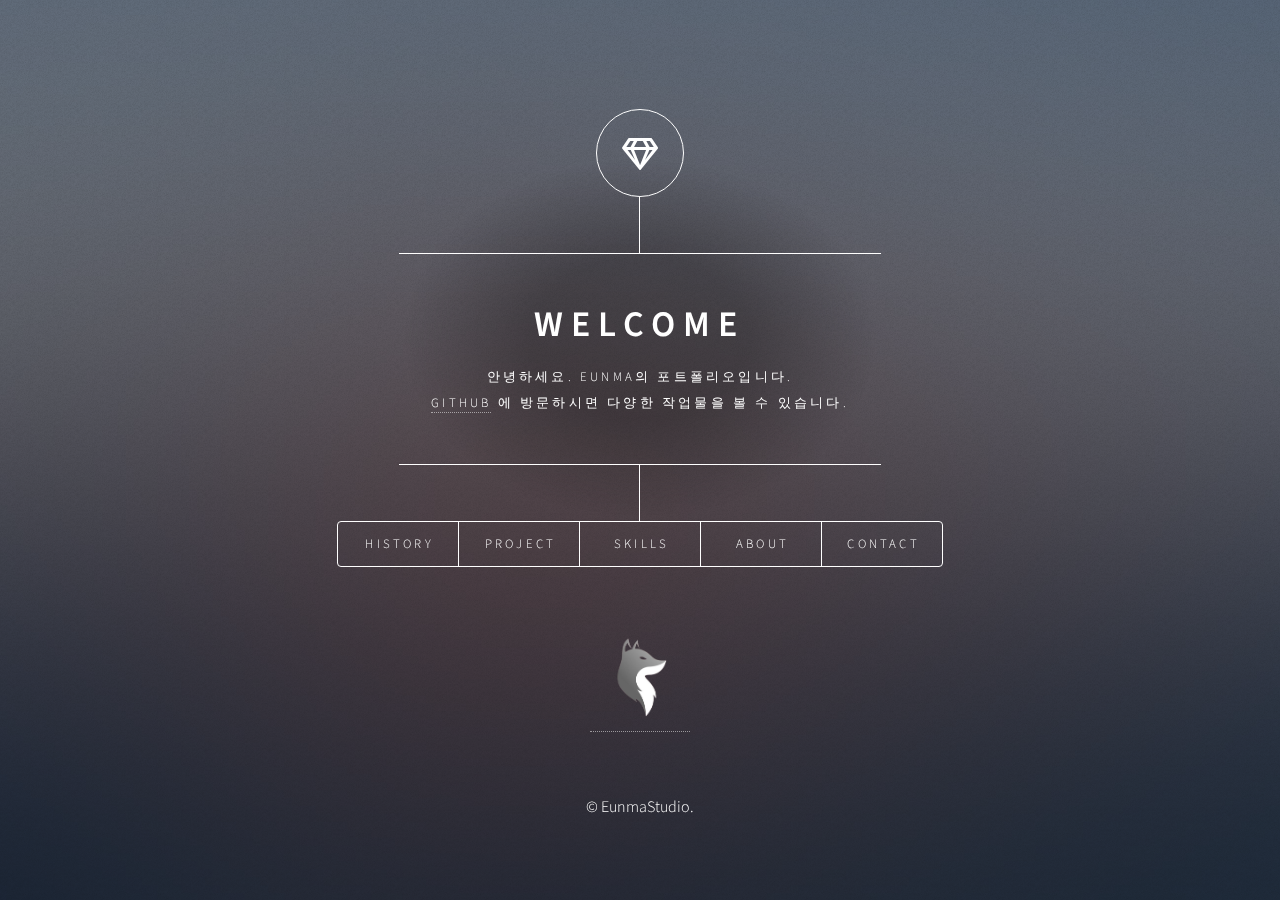
==== index.html @ f9c133e3 "Update index.html" ====
<!DOCTYPE HTML>
<html>
	<head>
		<meta name="google-site-verification" content="FZ9-QkzbmZt3BZMk9HkFp-XhpZhcn-i4MA97y5JlG3U" />
		<meta property="og:image" content="https://github.com/Oh-JunTaek/2ndWeb/blob/main/images/Logo_EunmaStudio.png" />
		<title>Eunma Studio</title>
		<meta charset="utf-8" />
		<meta name="viewport" content="width=device-width, initial-scale=1, user-scalable=no" />
		<link rel="stylesheet" href="assets/css/main.css" />
		<link rel="stylesheet" href="assets/css/chatbot.css" />
		<noscript><link rel="stylesheet" href="assets/css/noscript.css" /></noscript>
	</head>

	<body class="is-preload">

		<!-- Wrapper -->
			<div id="wrapper">

				<!-- Header -->
					<header id="header">
						<div class="logo">
							<span class="icon fa-gem"></span>
						</div>
						<div class="content">
							<div class="inner">
								<h1>welcome</h1>
								<p>안녕하세요. Eunma의 포트폴리오입니다.<br />
									 <a href="https://github.com/Oh-JunTaek">github</a> 에 방문하시면 다양한 작업물을 볼 수 있습니다.<br />
								</p>
							</div>
						</div>
						<nav>
							<ul>
								<li><a href="#Certificates">History</a></li>							
								<li><a href="#projects">Project</a></li>
       							<li><a href="#skills">Skills</a></li>
								<li><a href="#about">About</a></li>
								<li><a href="#contact">Contact</a></li>
								<!--<li><a href="#elements">Elements</a></li>-->
							</ul>
						</nav>
					</header>

				<!-- Main -->
					<div id="main">

						
						<!-- Certificates -->
						<article id="Certificates">
							<h2 class="major">History</h2>
						<!-- 교육 목록 -->
						<div class="education-list">
							<!-- 교육01 -->
							<div class="education-section">
								<button class="accordion">인공지능 모델링 기초 (2024.06 ~ 2024.07)</button>
								<div class="panel">
								<span class="image main"><img src="images/pic01.jpg" alt="인공지능 모델링 기초 교육 이미지" /></span>
								<p><strong>소개문장:</strong> 인공지능에 관심을 가지고 공부를 시작하면서 들었던 첫 번째 강좌로, 인공지능 모델링에 대한 기초 지식을 배울 수 있었습니다.</p>
								<p><strong>배운 내용:</strong></p>
								<ul>
									<li>데이터란 무엇인가?</li>
									<li>평가지표의 이해</li>
									<li>정형 데이터의 분류 및 전처리</li>
									<li>머신러닝 기초</li>
									<li>피쳐 엔지니어링</li>
									<li>하이퍼파라미터 튜닝</li>
									<li>캐글 데이터를 활용한 분석</li>
									<li>이미지 분류 모델 실습</li>
								</ul>
								<p><strong>추가 정보:</strong> <a href="https://www.boostcourse.org/boostclass-aibasic-01-202401">네이버커넥트재단</a></p>
							</div>

							<hr style="border: 1px solid #ccc; margin: 30px 0;" /> <!-- 구분선 -->

							<!-- 교육02 -->
							<div class="education-section">
								<button class="accordion">네이버커넥트재단 - Let's AI (2024.07 ~ 2024.08)</button>
								<div class="panel">
								<span class="image main"><img src="images/pic011.jpg" alt="데이터 사이언스와 딥러닝 교육 이미지" /></span>
								<p><strong>소개문장:</strong> 데이터 사이언스와 딥러닝의 기초와 활용을 학습한 과정으로, 이론과 실습을 통해 다양한 분석 기법을 배웠습니다.</p>
								<p><strong>배운 내용:</strong></p>
								<ul>
									<li>데이터 사이언스의 발전</li>
									<li>Numpy, pandas 기초</li>
									<li>데이터 시각화</li>
									<li>딥러닝의 이해</li>
									<li>딥러닝 비즈니스 활용</li>
								</ul>
								<p><strong>추가 정보:</strong> <a href="https://www.boostcourse.org/study-ai001-2024">네이버커넥트재단</a></p>
							</div>

							<hr style="border: 1px solid #ccc; margin: 30px 0;" /> <!-- 구분선 -->

							<!-- 교육03 -->
							<div class="education-section">
								<button class="accordion">Data Science 2024 코칭스터디 (2024.07~ 2024.08)</button>
								<div class="panel">
								<span class="image main"><img src="images/pic015.png" alt="Data Science 2024 교육 이미지" /></span>
								<p><strong>소개문장:</strong> 데이터 분석 기초부터 머신러닝까지의 과정을 학습하며 팀 프로젝트를 통해 실습을 진행한 코칭스터디 프로그램입니다.</p>
								<p><strong>배운 내용:</strong></p>
								<ul>
									<li>데이터 분석 기초</li>
									<li>데이터 시각화 기법</li>
									<li>머신러닝</li>
									<li>팀 프로젝트 실습</li>
								</ul>
								<p><strong>추가 정보:</strong> <a href="https://www.boostcourse.org/data-science-2024">Data Science 2024 코칭스터디 세부 정보</a></p>
							</div>

							<hr style="border: 1px solid #ccc; margin: 30px 0;" /> <!-- 구분선 -->


							<!-- 교육04 -->
							<div class="education-section">
								<button class="accordion">카카오테크 부트캠프 (2024.06 ~ 2024.12)</button>
								<div class="panel">
								<!--<span class="image main"><img src="images/pic013.png" alt="카카오테크 부트캠프 인공지능 과정 이미지" /></span>-->
								<p><strong>소개문장:</strong> 카카오테크 부트캠프의 인공지능 과정을 통해 다양한 AI 기술을 학습하고 있으며, 현재 진행 중입니다.</p>
								<p><strong>배운 내용:</strong></p>
								<ul>
									<li>데이터 활용 및 구현</li>
									<li>파이썬 프로그래밍</li>
									<li>생성형 AI활용</li>
									<li>팀 프로젝트 실습</li>
								</ul>
								<p><strong>추가 정보:</strong> <a href="https://ktb.goorm.io/ai">카카오테크 부트캠프</a></p>
							</div>

						</article>

						  


						<!-- Projects -->
						<article id="projects">
							<h2 class="major">Projects</h2>

							<!-- 프로젝트 1: MiniBaseball -->
							<div class="project-section">
								<h3 style="font-size: 1.75em;">
									<a href="https://github.com/Oh-JunTaek/MiniBaseball" target="_blank">
										MiniBaseball 프로젝트
									</a>
								</h3>
								<a href="https://play.google.com/store/apps/details?id=com.eubaseball.minibaseball" target="_blank">
									<span class="image main"><img src="images/pic02.jpg" alt="MiniBaseball 프로젝트 이미지" /></span>
								</a>
								<p>Android Studio 기반의 숫자야구 게임 앱 프로젝트로, KOTLIN 언어로 개발부터 출시까지 진행한 싱글 프로젝트입니다. 독학으로 개발을 완료하고 Google PlayStore에 성공적으로 출시하였습니다.</p>
							
								<p><strong>프로젝트 기간:</strong> 2023년 10월 1일 ~ 2023년 11월</p>
								<p><strong>프로젝트 목표:</strong> KOTLIN을 사용하여 Android Studio 기반으로 숫자야구 게임 앱을 개발하고 PlayStore에 출시.</p>
								<p><strong>사용 기술:</strong> KOTLIN, Android Studio, 프롬프트 엔지니어링.</p>
								<p><strong>핵심 기능:</strong> 게임 로직 구현, Android 앱 인터페이스 설계 및 최적화, PlayStore 배포.</p>
								<p><strong>역할:</strong> 전체 프로젝트 설계 및 개발, 앱 로직 구현, PlayStore 출시.</p>
								<p><strong>성과:</strong> 첫 번째 독학 프로젝트로 앱을 성공적으로 출시하며, 게임 로직 최적화 및 사용자 경험을 개선하는 과정에서 많은 기술적 성장을 이룸.</p>
								<p><strong>향후 계획:</strong> 앱 기능 확장 및 UI/UX 개선, 사용자 피드백을 반영한 추가 업데이트 계획.</p>
								<p><strong>개발 과정:</strong> 처음으로 product까지 진행된 프로젝트지만 개발 들어갈 당시 컴퓨터언어에 대한 지식이 전무한 상태여서 능동적인 코드 작성은 어려웠지만 프롬프트 엔지니어링을 통해 원하는 기능의 코드를 만들 수 있었고 그 과정에서 오류가 발생하면 어디서부터 잘못되었는지 찾기 어려웠습니다. 하지만 성공할 때 까지 유튜브 검색, 공식 문서 검색, 인터넷 강좌등을 찾으며 반복해서 진행한 결과 내가 서비스하려는 앱의 구조가 보이고, 어떤 상황에서는 어떤 작업을 해 주어야 하는지, 왜 이 오류가 발생하는지 알아낼 수 있는 통찰력이 생겼습니다. </p>
							</div>

							<hr style="border: 1px solid #ccc; margin: 30px 0;" /> <!-- 프로젝트 구분선 -->


							<!-- 프로젝트 2: LangChain 기반 RAG 활용 챗봇 -->
							<div class="project-section">
								<h3 style="font-size: 1.75em;">
									<a href="https://github.com/kakaotech-bootcamp-11" target="_blank">
										LangChain 기반 RAG 활용 챗봇
									</a>
								</h3>
								<a href="https://ktb-chatbot.shop/" target="_blank">
									<span class="image main"><img src="images/pikkaboo.png" alt="pikkaboo 프로젝트 이미지" /></span>
								</a>
								<p>LangChain과 RAG 시스템을 활용한 AI 기반의 자연어 처리 챗봇 프로젝트입니다. 이 챗봇은 사용자 질문에 대한 실시간 답변을 제공하며, 텍스트 벡터화를 사용해 데이터 검색 기능을 포함하고 있습니다.</p>
								
								<p><strong>프로젝트 기간:</strong> 2024년 7월 ~ 2024년 9월, 버전 업데이트 진행중</p>
								<p><strong>프로젝트 목표:</strong> LangChain과 RAG 시스템을 사용해 사용자에게 카카오 부트캠프에 대한 정보를 실시간 답변을 제공하는 챗봇을 구현.</p>
								<p><strong>사용 기술:</strong> Python, LangChain, FastAPI, FAISS, OpenAI.</p>
								<p><strong>핵심 기능:</strong> 실시간 질문 응답, 텍스트 벡터화를 통한 데이터 검색, 자연어 처리 기반 챗봇.</p>
								<p><strong>역할:</strong> 데이터 수집 및 정제, LLM 활용 로직 설계, 텍스트 벡터화 시스템 설계, 데이터 검색 알고리즘 구현.</p>
								<p><strong>성과:</strong> 챗봇을 통해 사용자 질의와 답변을 분석하여 RAG의 성능을 높이기 위한 데이터 정제 및 검색 기법 증강을 달성함. 벡터 DB 관리 기술을 활용해 검색 속도를 최적화함.</p>
								<p><strong>향후 계획:</strong> 추가적인 기능 확장, 사용자 경험 개선 등을 통해 2기 부트캠프 사용자들 대상 상용화 목표.</p>
								<p><strong>개발 과정:</strong> 인공지능관련된 첫 프로젝트여서 어떤 기술이 우리의 서비스에 최적화 된 기능인지 찾지 못했지만 자료조사를 통해 파인튜닝이 아니더라도 RAG를 통한 서비스가 오히려 파인튜닝보다 더 정확하고 신속한 서비스제공이 가능함을 알게되었습니다. 이후에는 RAG의 성능을 조금이라도 더 끌어 올리기 위해서 임베딩 기술, 청크를 나누는 방법, 데이터의 정제 등 여러가지 기법들을 찾고 테스트하며 조합하여 최적의 결과를 찾기 위해 계속 관련자료와 논문을 찾고 있습니다. 그 결과 100%의 정확성은 아니지만 유의미한 정확도 상승률을 보았고 현재는 더 좋은 성공률을 위해 버전업데이트를 진행중입니다. </p>
							</div>

							<hr style="border: 1px solid #ccc; margin: 30px 0;" /> <!-- 프로젝트 구분선 -->

							<!-- 프로젝트 3: Gitfolio -->
							<div class="project-section">
								<h3 style="font-size: 1.75em;">
									<a href="https://github.com/KTB-Sixmen" target="_blank">
										Gitfolio 프로젝트
									</a>
								</h3>
								<a href="https://github.com/KTB-Sixmen" target="_blank">
									<span class="image main"><img src="images/gitfolio.png" alt="GitPortfolio 프로젝트 이미지" /></span>
								</a>
								<p>GitHub 레포지토리 내용을 기반으로 이력서를 자동으로 생성해주는 프로젝트입니다. 이 프로젝트는 개발자들의 GitHub 활동 내역을 분석하고, 이력서에 필요한 정보를 추출하여 템플릿에 맞춰 이력서를 자동으로 작성하는 시스템을 목표로 했습니다.</p>

								<p><strong>프로젝트 기간:</strong> 2024년 10월 ~ 진행 중</p>
								<p><strong>프로젝트 목표:</strong> GitHub 레포 내용을 분석하여 개발자들의 프로젝트 경험을 자동으로 이력서에 반영하는 시스템 구현.</p>
								<p><strong>사용 기술:</strong> Python, LangChain, MongoDB, GitHub API.</p>
								<p><strong>핵심 기능:</strong> GitHub API를 활용한 데이터 수집, 프로젝트 정보를 기반으로 자동 이력서 생성, PDF 및 Markdown 이력서 출력.</p>
								<p><strong>역할:</strong> 데이터 수집 및 정제, 텍스트 분석 알고리즘 설계, 이력서 생성 로직, RAG를 통한 문서 읽기, 랭체인을 통한 유연한 LLM모델 사용 및 용도에 따른 프롬프트 로직 구현.</p>
								<p><strong>성과:</strong> GitHub 활동 내역을 기반으로 자동으로 이력서를 생성함으로써 개발자들이 이력서를 보다 쉽게 관리할 수 있는 시스템을 구축. PDF 및 Markdown 형식으로 이력서를 자동 생성하는 기능을 구현함.</p>
								<p><strong>향후 계획:</strong> 추가적인 템플릿 확장, 다양한 포맷의 이력서 제공, 사용자 맞춤형 이력서 추천 기능 개발 계획.</p>
								<p><strong>개발 과정:</strong> LLM의 성능에 따른 결과물의 퀄리티를 확인하기 위해 다양한 모델을 사용해 검증단계를 거침. 한국어에 약한 모델은 영어로 결과물을 출력하는 방향도 검토. 정확도를 높이기 위한 파인튜닝 및 RAG 기법을 공부중입니다. </p>
							</div>

							<hr style="border: 1px solid #ccc; margin: 30px 0;" /> <!-- 프로젝트 구분선 -->

						</article>



						<!-- Skills -->
							<article id="skills">
								<h2 class="major">Skills</h2>

								<!-- 기술 아이콘 나열 -->
								<div class="skills-icons" style="display: flex; flex-wrap: wrap; justify-content: center; gap: 10px; margin-top: 20px;">
									<div>
										<img src="images/python.jpg" alt="Python" style="width: 50px; height: 50px;" />
									</div>
									<div>
										<img src="images/Kotlin.png" alt="Kotlin" style="width: 50px; height: 50px;" />
									</div>
									<div>
										<img src="images/langchain.png" alt="LangChain" style="width: 50px; height: 50px;" />
									</div>
									<div>
										<img src="images/flask.png" alt="flask" style="width: 50px; height: 50px;" />
									</div>
									<div>
										<img src="images/androidstudio.png" alt="Android Studio" style="width: 50px; height: 50px;" />
									</div>
									<div>
										<img src="images/mongoDB.png" alt="mongoDB" style="width: 50px; height: 50px;" />
									</div>
									<div>
										<img src="images/notion.png" alt="notion" style="width: 50px; height: 50px;" />
									</div>
									<div>
										<img src="images/github.png" alt="github" style="width: 50px; height: 50px;" />
									</div>
									<div>
										<img src="images/ollama.png" alt="ollama" style="width: 50px; height: 50px;" />
									</div>
								</div>

								<!-- 구분선 추가 -->
								<hr style="border: 1px solid #ccc; margin: 20px 0;" />

								
								<!-- Python Section -->
								<div class="skill-section">
									<h3><img src="images/python.jpg" alt="Python" style="width: 50px; height: 50px;"/> Python</h3>
									<p>Python은 데이터 분석, 웹 개발, 인공지능 및 다양한 스크립팅에 유용한 프로그래밍 언어입니다. Flask와 같은 프레임워크를 활용하여 웹 애플리케이션을 개발하고, TensorFlow, LangChain을 통해 AI 모델을 구축한 경험이 있습니다. 아직 숙련도는 조금 미숙하여 네이버 부스트코스를 통해 보충하고 있습니다.</p>
								</div>
								
								<!-- Kotlin Section -->
								<div class="skill-section">
									<h3><img src="images/Kotlin.png" alt="Kotlin" style="width: 100px; height: 50px;"/> Kotlin</h3>
									<p>Kotlin은 Android 앱 개발에 주로 사용되는 프로그래밍 언어로, Android Studio를 활용하여 여러 프로젝트를 진행한 경험이 있습니다. 특히, 우아한 테크코스 프리코스에 참여하면서 안드로이드 프로젝트를 통해 효율적인 앱 설계와 개발을 경험했습니다. 아직 숙련도는 조금 미숙하여 네이버 부스트코스를 통해 보충하고 있습니다.
									</p>
									<p>저의 Kotlin 활용 프로젝트를 <a href="https://github.com/kakaotech-bootcamp-11" target="_blank">GitHub에서 확인</a>하실 수 있습니다.</p>
								</div>

								<!-- LangChain Section -->
								<div class="skill-section">
									<h3><img src="images/langchain.png" alt="LangChain" style="width: 200px; height: 50px;"/> LangChain</h3>
									<p>LangChain은 자연어 처리 및 AI 기반의 챗봇 개발에 사용되는 강력한 라이브러리입니다. LLaMA와 같은 모델과 연동하여 RAG 시스템을 구축하고, 텍스트 벡터화 및 데이터 검색 기능을 구현하는 데 사용하였습니다. 
									</p>
									<p>저의 LangChain이 활용된 팀 프로젝트를 <a href="https://github.com/kakaotech-bootcamp-11" target="_blank">GitHub에서 확인</a>하실 수 있습니다.</p>
								</div>

								<!-- SQL Section -->
								<div class="skill-section">
									<h3><img src="images/SQLD.jpg" alt="SQL" style="width: 200px; height: 50px;"/> SQL</h3>
									<p>SQL은 데이터베이스 관리 및 쿼리 작성에 필요한 언어입니다. 각종 프로젝트를 진행하면서 데이터 관리에 대한 필요성을 느껴 SQLD 자격증을 취득하였습니다. 
									<a href="images/SQLD01.jpg" target="_blank">SQLD 자격증 보기 (JPG)</a>
									</p>
								</div>
								
								<!-- Android Studio Section -->
								<div class="skill-section">
									<h3><img src="images/androidstudio.png" alt="Android Studio" style="width: 200px; height: 50px;"/> Android Studio</h3>
									<p>Android Studio를 이용해 다양한 사이드 프로젝트 앱을 개발하고 있습니다. 취미로 안드로이드 앱을 만들며, 주기적으로 새로운 아이디어를 앱으로 구현하고 있습니다.</p>
									<p>싱글 프로젝트로 숫자야구 게임을 개발하여 Google Play Store에 출시했습니다. 인기있거나 복잡한 기술이 들어간 프로젝트는 아니지만 개발지식이 전무한 상태에서 혼자의 힘으로 앱을 만들어 보고 싶다는 목표를 이루기 위해 처음으로 시작부터 출시까지 성공한 의미있는 프로젝트 입니다. 아래 링크를 통해 확인할 수 있습니다:</p>
									<p><a href="https://play.google.com/store/apps/details?id=com.eubaseball.minibaseball&pli=1" target="_blank">앱 출시 링크 (Mini Baseball)</a></p>
								</div>

								<!-- CICD Section -->
								<div class="skill-section">
									<h3><img src="images/cicd.png" alt="CI/CD" style="width: 200px; height: 50px;"/> CI/CD</h3>
									<p>CI/CD에 관심을 가지고 있으며,각종 프로젝트나 개발생활에서 활용할 수 있는 자동화는 최대한 구축하려고 노력합니다. 기술 블로그에 작성한 내용을 자동으로 GitHub 레포지토리에 반영하고, GitHub에 푸시된 내용을 기반으로 웹페이지를 자동 배포하는 프로젝트를 진행한 경험이 있습니다.
									</p>
									<p>팀 프로젝트를 진행하면서 전문적인 cicd툴에 대해서 접하게 되었고 개념을 익히는 중입니다.</p>
								</div>
							</article>

						<!-- About -->
							<article id="about">
								<h2 class="major">About me</h2>
								<span class="image main"><img src="images/pic04.jpg" alt="" /></span>
								<p>저는 경북대학교에서 아동학을 전공하며 아이들의 성장을 돕고, 교육 프로그램을 기획하는 일에 큰 보람을 느꼈습니다. 졸업 후 3년 동안 보육교사로 일하면서, 아이들의 교육과 발달을 지원하는 일을 하며 다양한 경험을 쌓았습니다. 하지만 빠르게 변화하는 AI기술의 시대가 왔지만 여전히 아이들을 위한 기술보급은 충분히 이루어지지 않았다고 느껴졌습니다. 인공지능과 같은 기술이 아이들의 성장과 교육에 더 효과적으로 적용될 수 있을 것이라는 생각이 들었고, 직접 개발자가 되어 아이들의 needs를 아이들의 시점으로 바라보는 전문가가 되고자 공부하게 되었습니다.</p>
								<p>특히, 아이들과의 경험을 통해 남들과는 다른 시각에서 문제를 바라보고 창의적인 해결책을 모색할 수 있습니다. 아이들의 시선에서 기술을 적용하는 방식은 더욱 풍부한 아이디어와 넓은 시야를 가능하게 하며, 이는 개발 과정에서 새로운 가치를 창출하는 데 중요한 역할을 합니다.</p>
								<p>또한, 보육교사로서의 경험을 바탕으로 후진 양성에도 기여할 수 있는 역량을 갖추고 있습니다. 이는 기술을 잘 모르는 고객이나 사용자들에게도 맞춤형으로 설명하고, 그들이 쉽게 이해할 수 있도록 교육하는 데 큰 도움이 됩니다. 앞으로도 아이들을 위한 혁신적인 기술과 교육 도구를 개발하고, 더 나아가 세상을 변화시키는 기술적 해결책을 제시하고자 끊임없이 도전할 것입니다.</p>
								<p>개발자로서의 첫걸음을 떼며 인공지능과 데이터 분석에 대한 학습을 시작했고, 네이버커넥트재단과 카카오테크 부트캠프를 통해 인공지능 모델링, 데이터 사이언스, 딥러닝 등의 기술을 배웠습니다. 이러한 지식을 바탕으로 MiniBaseball, LangChain 기반 RAG 챗봇, Gitfolio 프로젝트와 같은 실습 프로젝트를 통해 실질적인 개발 역량을 키우고 있습니다.</p>
								<p>위 과정을 거치면서 저는 사용자경험을 중요하게 생각하여 "조금이라도 더 편리함을 느끼게 할 수는 없을까?"를 끊임없이 고민하며 개발방향성의 목표로 정하고 나아가고 있습니다.</p>
							
								<h3>Eunma's history</h3>
								<ul>
									<li><strong>[2012.03 ~ 2018.02]</strong> 경북대학교 아동학과 졸업</li>
									<p>어린이 교육과 발달에 대한 이해를 바탕으로 아동복지, 교육 및 상담 관련 지식을 쌓음.</p>
							
									<li><strong>[2018.03 ~ 2021.02]</strong> 보육교사 경력</li>
									<p>어린이집에서 3년간 보육교사로 근무하며 다양한 교육 프로그램을 기획하고 운영. 아이들의 성장을 돕고, 부모와의 소통 및 상담을 통해 문제 해결 능력을 키움.</p>

									<li><strong>[2023.10 ~ 2023.11]</strong> MiniBaseball 프로젝트</li>
									<p>Android Studio와 Kotlin을 활용하여 숫자 야구 게임 앱을 개발하고 PlayStore에 출시.</p>
							
									<li><strong>[2024.06.21 ~ 2024.07.29]</strong> 네이버커넥트재단 - 인공지능 모델링 기초</li>
									<p>인공지능 기초부터 모델링까지의 내용을 학습하며, 머신러닝 및 피쳐 엔지니어링을 실습.</p>
							
									<li><strong>[2024.07.29 ~ 2024.08.25]</strong> 네이버커넥트재단 - Let’s AI</li>
									<p>데이터 사이언스 및 딥러닝에 대한 이론과 실습을 통해 Numpy, pandas 등의 데이터 처리 도구를 학습.</p>
							
									<li><strong>[2024.07.29 ~ 2024.08.25]</strong> 네이버커넥트재단 - Data Science 2024 코칭스터디</li>
									<p>데이터 분석 기초부터 팀 프로젝트를 통한 머신러닝 실습까지 진행한 코칭스터디.</p>
							
									<li><strong>[2024.06.27 ~ 진행 중]</strong> 카카오테크 부트캠프 - 인공지능 과정</li>
									<p>인공지능 기술의 활용과 관련된 학습을 진행 중이며, 팀 프로젝트를 통해 생성형 AI를 다룸.</p>
							
									
							</article>

						<!-- Contact -->
							<article id="contact">
								<h2 class="major">Contact</h2>
								<form method="post" action="#">
									<div class="fields">
										<div class="field half">
											<label for="name">Name</label>
											<input type="text" name="name" id="name" />
										</div>
										<div class="field half">
											<label for="email">Email</label>
											<input type="text" name="email" id="email" />
										</div>
										<div class="field">
											<label for="message">Message</label>
											<textarea name="message" id="message" rows="4"></textarea>
										</div>
									</div>
									<ul class="actions">
										<li><input type="submit" value="Send Message" class="primary" /></li>
										<li><input type="reset" value="Reset" /></li>
									</ul>
								</form>
								<ul class="icons">
									<li><a href="mailto:aa39043533@gmail.com" class="icon"><span class="icon">&#9993;</span><span class="label">Email</span></a></li>
									<li><a href="https://www.instagram.com/eunma_5/" class="icon brands fa-instagram"><span class="label">Instagram</span></a></li>
    								<li><a href="https://github.com/Oh-JunTaek" class="icon brands fa-github"><span class="label">GitHub</span></a></li>
									<li><a href="https://eunmastudio.tistory.com/" class="icon brands fa-blogger"><span class="label">Tistory Blog</span></a></li>
									<li><a href="https://www.linkedin.com/in/%EC%A4%80%ED%83%9D-%EC%98%A4-493b86325/" class="icon brands fa-linkedin"><span class="label">LinkedIn</span></a></li>

								</ul>
							</article>

						<!-- Elements -->
							<article id="elements">
								<h2 class="major">Elements</h2>

								<section>
									<h3 class="major">Text</h3>
									<p>This is <b>bold</b> and this is <strong>strong</strong>. This is <i>italic</i> and this is <em>emphasized</em>.
									This is <sup>superscript</sup> text and this is <sub>subscript</sub> text.
									This is <u>underlined</u> and this is code: <code>for (;;) { ... }</code>. Finally, <a href="#">this is a link</a>.</p>
									<hr />
									<h2>Heading Level 2</h2>
									<h3>Heading Level 3</h3>
									<h4>Heading Level 4</h4>
									<h5>Heading Level 5</h5>
									<h6>Heading Level 6</h6>
									<hr />
									<h4>Blockquote</h4>
									<blockquote>Fringilla nisl. Donec accumsan interdum nisi, quis tincidunt felis sagittis eget tempus euismod. Vestibulum ante ipsum primis in faucibus vestibulum. Blandit adipiscing eu felis iaculis volutpat ac adipiscing accumsan faucibus. Vestibulum ante ipsum primis in faucibus lorem ipsum dolor sit amet nullam adipiscing eu felis.</blockquote>
									<h4>Preformatted</h4>
									<pre><code>i = 0;

while (!deck.isInOrder()) {
    print 'Iteration ' + i;
    deck.shuffle();
    i++;
}

print 'It took ' + i + ' iterations to sort the deck.';</code></pre>
								</section>

								<section>
									<h3 class="major">Lists</h3>

									<h4>Unordered</h4>
									<ul>
										<li>Dolor pulvinar etiam.</li>
										<li>Sagittis adipiscing.</li>
										<li>Felis enim feugiat.</li>
									</ul>

									<h4>Alternate</h4>
									<ul class="alt">
										<li>Dolor pulvinar etiam.</li>
										<li>Sagittis adipiscing.</li>
										<li>Felis enim feugiat.</li>
									</ul>

									<h4>Ordered</h4>
									<ol>
										<li>Dolor pulvinar etiam.</li>
										<li>Etiam vel felis viverra.</li>
										<li>Felis enim feugiat.</li>
										<li>Dolor pulvinar etiam.</li>
										<li>Etiam vel felis lorem.</li>
										<li>Felis enim et feugiat.</li>
									</ol>
									<h4>Icons</h4>
									<ul class="icons">
										<li><a href="#" class="icon brands fa-twitter"><span class="label">Twitter</span></a></li>
										<li><a href="#" class="icon brands fa-facebook-f"><span class="label">Facebook</span></a></li>
										<li><a href="#" class="icon brands fa-instagram"><span class="label">Instagram</span></a></li>
										<li><a href="#" class="icon brands fa-github"><span class="label">Github</span></a></li>
									</ul>

									<h4>Actions</h4>
									<ul class="actions">
										<li><a href="#" class="button primary">Default</a></li>
										<li><a href="#" class="button">Default</a></li>
									</ul>
									<ul class="actions stacked">
										<li><a href="#" class="button primary">Default</a></li>
										<li><a href="#" class="button">Default</a></li>
									</ul>
								</section>

								<section>
									<h3 class="major">Table</h3>
									<h4>Default</h4>
									<div class="table-wrapper">
										<table>
											<thead>
												<tr>
													<th>Name</th>
													<th>Description</th>
													<th>Price</th>
												</tr>
											</thead>
											<tbody>
												<tr>
													<td>Item One</td>
													<td>Ante turpis integer aliquet porttitor.</td>
													<td>29.99</td>
												</tr>
												<tr>
													<td>Item Two</td>
													<td>Vis ac commodo adipiscing arcu aliquet.</td>
													<td>19.99</td>
												</tr>
												<tr>
													<td>Item Three</td>
													<td> Morbi faucibus arcu accumsan lorem.</td>
													<td>29.99</td>
												</tr>
												<tr>
													<td>Item Four</td>
													<td>Vitae integer tempus condimentum.</td>
													<td>19.99</td>
												</tr>
												<tr>
													<td>Item Five</td>
													<td>Ante turpis integer aliquet porttitor.</td>
													<td>29.99</td>
												</tr>
											</tbody>
											<tfoot>
												<tr>
													<td colspan="2"></td>
													<td>100.00</td>
												</tr>
											</tfoot>
										</table>
									</div>

									<h4>Alternate</h4>
									<div class="table-wrapper">
										<table class="alt">
											<thead>
												<tr>
													<th>Name</th>
													<th>Description</th>
													<th>Price</th>
												</tr>
											</thead>
											<tbody>
												<tr>
													<td>Item One</td>
													<td>Ante turpis integer aliquet porttitor.</td>
													<td>29.99</td>
												</tr>
												<tr>
													<td>Item Two</td>
													<td>Vis ac commodo adipiscing arcu aliquet.</td>
													<td>19.99</td>
												</tr>
												<tr>
													<td>Item Three</td>
													<td> Morbi faucibus arcu accumsan lorem.</td>
													<td>29.99</td>
												</tr>
												<tr>
													<td>Item Four</td>
													<td>Vitae integer tempus condimentum.</td>
													<td>19.99</td>
												</tr>
												<tr>
													<td>Item Five</td>
													<td>Ante turpis integer aliquet porttitor.</td>
													<td>29.99</td>
												</tr>
											</tbody>
											<tfoot>
												<tr>
													<td colspan="2"></td>
													<td>100.00</td>
												</tr>
											</tfoot>
										</table>
									</div>
								</section>

								<section>
									<h3 class="major">Buttons</h3>
									<ul class="actions">
										<li><a href="#" class="button primary">Primary</a></li>
										<li><a href="#" class="button">Default</a></li>
									</ul>
									<ul class="actions">
										<li><a href="#" class="button">Default</a></li>
										<li><a href="#" class="button small">Small</a></li>
									</ul>
									<ul class="actions">
										<li><a href="#" class="button primary icon solid fa-download">Icon</a></li>
										<li><a href="#" class="button icon solid fa-download">Icon</a></li>
									</ul>
									<ul class="actions">
										<li><span class="button primary disabled">Disabled</span></li>
										<li><span class="button disabled">Disabled</span></li>
									</ul>
								</section>

								<section>
									<h3 class="major">Form</h3>
									<form method="post" action="#">
										<div class="fields">
											<div class="field half">
												<label for="demo-name">Name</label>
												<input type="text" name="demo-name" id="demo-name" value="" placeholder="Jane Doe" />
											</div>
											<div class="field half">
												<label for="demo-email">Email</label>
												<input type="email" name="demo-email" id="demo-email" value="" placeholder="jane@untitled.tld" />
											</div>
											<div class="field">
												<label for="demo-category">Category</label>
												<select name="demo-category" id="demo-category">
													<option value="">-</option>
													<option value="1">Manufacturing</option>
													<option value="1">Shipping</option>
													<option value="1">Administration</option>
													<option value="1">Human Resources</option>
												</select>
											</div>
											<div class="field half">
												<input type="radio" id="demo-priority-low" name="demo-priority" checked>
												<label for="demo-priority-low">Low</label>
											</div>
											<div class="field half">
												<input type="radio" id="demo-priority-high" name="demo-priority">
												<label for="demo-priority-high">High</label>
											</div>
											<div class="field half">
												<input type="checkbox" id="demo-copy" name="demo-copy">
												<label for="demo-copy">Email me a copy</label>
											</div>
											<div class="field half">
												<input type="checkbox" id="demo-human" name="demo-human" checked>
												<label for="demo-human">Not a robot</label>
											</div>
											<div class="field">
												<label for="demo-message">Message</label>
												<textarea name="demo-message" id="demo-message" placeholder="Enter your message" rows="6"></textarea>
											</div>
										</div>
										<ul class="actions">
											<li><input type="submit" value="Send Message" class="primary" /></li>
											<li><input type="reset" value="Reset" /></li>
										</ul>
									</form>
								</section>

							</article>

					</div>

				<!-- Footer -->
				<a href="#" id="chatbot-toggle">
					<img src="images/logo.png" alt="EunmaStudio Logo" style="max-width: 100px;">
				</a>
				<p class="copyright">&copy; EunmaStudio.</p>
				<div id="chatbot-container" class="hidden" style="border: 1px solid #ccc; padding: 10px;">
					<div class="chatbot-header">
						<h2>EunmaBot_v1.0</h2>
					</div>
					<div class="chatbot-body">
						<div id="chatbot-messages" style="height: 300px; overflow-y: auto;">
							<!-- 메시지가 여기에 추가됩니다. -->
						</div>
						<div class="chatbot-input">
							<input type="text" id="chatbot-input" placeholder="메시지를 입력하세요">
							<button id="chatbot-send">전송</button>
						</div>
					</div>
				</div>
			</div>
		</div>
	
		<!-- BG -->
		<div id="bg"></div>
	
		<!-- Scripts -->
		<script src="assets/js/jquery.min.js"></script>
		<script src="assets/js/browser.min.js"></script>
		<script src="assets/js/breakpoints.min.js"></script>
		<script src="assets/js/util.js"></script>
		<script src="assets/js/main.js"></script>
		<script src="assets/js/chatbot.js"></script>
		<script>
			// 챗봇 토글 기능
			document.getElementById('chatbot-toggle').addEventListener('click', function() {
				var chatbotContainer = document.getElementById('chatbot-container');
				chatbotContainer.classList.toggle('hidden');
			});
	
			// 메시지 전송 및 서버와 통신
			document.getElementById('chatbot-send').addEventListener('click', function() {
				sendMessage();
			});
	
			document.getElementById('chatbot-input').addEventListener('keypress', function(e) {
				if (e.key === 'Enter') {
					sendMessage();
				}
			});
	
			function sendMessage() {
				var input = document.getElementById('chatbot-input');
				var message = input.value.trim();
				if (message !== '') {
					var messagesContainer = document.getElementById('chatbot-messages');
					messagesContainer.innerHTML += '<div><strong>You:</strong> ' + message + '</div>';
					input.value = '';
	
					// 서버에 메시지 전송
					fetch('http://localhost:8000/chat/', {
						method: 'POST',
						headers: {
							'Content-Type': 'application/json'
						},
						body: JSON.stringify({ message: message })
					})
					.then(response => response.json())
					.then(data => {
						messagesContainer.innerHTML += '<div><strong>Bot:</strong> ' + data.reply + '</div>';
						messagesContainer.scrollTop = messagesContainer.scrollHeight;
					})
					.catch(error => {
						messagesContainer.innerHTML += '<div><strong>Bot:</strong> Error occurred.</div>';
						messagesContainer.scrollTop = messagesContainer.scrollHeight;
					});
				}
			}
		</script>
	</body>
	</html>
---- assets/css/main.css ----
@import url(fontawesome-all.min.css);
@import url("https://fonts.googleapis.com/css?family=Source+Sans+Pro:300italic,600italic,300,600");

/*
	Dimension by HTML5 UP
	html5up.net | @ajlkn
	Free for personal and commercial use under the CCA 3.0 license (html5up.net/license)
*/

html, body, div, span, applet, object,
iframe, h1, h2, h3, h4, h5, h6, p, blockquote,
pre, a, abbr, acronym, address, big, cite,
code, del, dfn, em, img, ins, kbd, q, s, samp,
small, strike, strong, sub, sup, tt, var, b,
u, i, center, dl, dt, dd, ol, ul, li, fieldset,
form, label, legend, table, caption, tbody,
tfoot, thead, tr, th, td, article, aside,
canvas, details, embed, figure, figcaption,
footer, header, hgroup, menu, nav, output, ruby,
section, summary, time, mark, audio, video {
	margin: 0;
	padding: 0;
	border: 0;
	font-size: 100%;
	font: inherit;
	vertical-align: baseline;}

article, aside, details, figcaption, figure,
footer, header, hgroup, menu, nav, section {
	display: block;}

body {
	line-height: 1;
}

ol, ul {
	list-style: none;
}

blockquote, q {
	quotes: none;
}

	blockquote:before, blockquote:after, q:before, q:after {
		content: '';
		content: none;
	}

table {
	border-collapse: collapse;
	border-spacing: 0;
}

body {
	-webkit-text-size-adjust: none;
}

mark {
	background-color: transparent;
	color: inherit;
}

input::-moz-focus-inner {
	border: 0;
	padding: 0;
}

input, select, textarea {
	-moz-appearance: none;
	-webkit-appearance: none;
	-ms-appearance: none;
	appearance: none;
}

/* Basic */

	@-ms-viewport {
		width: device-width;
	}

	@media screen and (max-width: 480px) {

		html, body {
			min-width: 320px;
		}

	}

	html {
		box-sizing: border-box;
	}

	*, *:before, *:after {
		box-sizing: inherit;
	}

	body {
		background: #1b1f22;
	}

		body.is-preload *, body.is-preload *:before, body.is-preload *:after {
			-moz-animation: none !important;
			-webkit-animation: none !important;
			-ms-animation: none !important;
			animation: none !important;
			-moz-transition: none !important;
			-webkit-transition: none !important;
			-ms-transition: none !important;
			transition: none !important;
		}

/* Type */

	html {
		font-size: 16pt;
	}

		@media screen and (max-width: 1680px) {

			html {
				font-size: 12pt;
			}

		}

		@media screen and (max-width: 736px) {

			html {
				font-size: 11pt;
			}

		}

		@media screen and (max-width: 360px) {

			html {
				font-size: 10pt;
			}

		}

	body, input, select, textarea {
		color: #ffffff;
		font-family: "Source Sans Pro", sans-serif;
		font-weight: 300;
		font-size: 1rem;
		line-height: 1.65;
	}

	a {
		-moz-transition: color 0.2s ease-in-out, background-color 0.2s ease-in-out, border-bottom-color 0.2s ease-in-out;
		-webkit-transition: color 0.2s ease-in-out, background-color 0.2s ease-in-out, border-bottom-color 0.2s ease-in-out;
		-ms-transition: color 0.2s ease-in-out, background-color 0.2s ease-in-out, border-bottom-color 0.2s ease-in-out;
		transition: color 0.2s ease-in-out, background-color 0.2s ease-in-out, border-bottom-color 0.2s ease-in-out;
		border-bottom: dotted 1px rgba(255, 255, 255, 0.5);
		text-decoration: none;
		color: inherit;
	}

		a:hover {
			border-bottom-color: transparent;
		}

	strong, b {
		color: #ffffff;
		font-weight: 600;
	}

	em, i {
		font-style: italic;
	}

	p {
		margin: 0 0 2rem 0;
	}

	h1, h2, h3, h4, h5, h6 {
		color: #ffffff;
		font-weight: 600;
		line-height: 1.5;
		margin: 0 0 1rem 0;
		text-transform: uppercase;
		letter-spacing: 0.2rem;
	}

		h1 a, h2 a, h3 a, h4 a, h5 a, h6 a {
			color: inherit;
			text-decoration: none;
		}

		h1.major, h2.major, h3.major, h4.major, h5.major, h6.major {
			border-bottom: solid 1px #ffffff;
			width: -moz-max-content;
			width: -webkit-max-content;
			width: -ms-max-content;
			width: max-content;
			padding-bottom: 0.5rem;
			margin: 0 0 2rem 0;
		}

	h1 {
		font-size: 2.25rem;
		line-height: 1.3;
		letter-spacing: 0.5rem;
	}

	h2 {
		font-size: 1.5rem;
		line-height: 1.4;
		letter-spacing: 0.5rem;
	}

	h3 {
		font-size: 1rem;
	}

	h4 {
		font-size: 0.8rem;
	}

	h5 {
		font-size: 0.7rem;
	}

	h6 {
		font-size: 0.6rem;
	}

	@media screen and (max-width: 736px) {

		h1 {
			font-size: 1.75rem;
			line-height: 1.4;
		}

		h2 {
			font-size: 1.25em;
			line-height: 1.5;
		}

	}

	sub {
		font-size: 0.8rem;
		position: relative;
		top: 0.5rem;
	}

	sup {
		font-size: 0.8rem;
		position: relative;
		top: -0.5rem;
	}

	blockquote {
		border-left: solid 4px #ffffff;
		font-style: italic;
		margin: 0 0 2rem 0;
		padding: 0.5rem 0 0.5rem 2rem;
	}

	code {
		background: rgba(255, 255, 255, 0.075);
		border-radius: 4px;
		font-family: "Courier New", monospace;
		font-size: 0.9rem;
		margin: 0 0.25rem;
		padding: 0.25rem 0.65rem;
	}

	pre {
		-webkit-overflow-scrolling: touch;
		font-family: "Courier New", monospace;
		font-size: 0.9rem;
		margin: 0 0 2rem 0;
	}

		pre code {
			display: block;
			line-height: 1.75;
			padding: 1rem 1.5rem;
			overflow-x: auto;
		}

	hr {
		border: 0;
		border-bottom: solid 1px #ffffff;
		margin: 2.75rem 0;
	}

	.align-left {
		text-align: left;
	}

	.align-center {
		text-align: center;
	}

	.align-right {
		text-align: right;
	}

/* Form */

	form {
		margin: 0 0 2rem 0;
	}

		form > :last-child {
			margin-bottom: 0;
		}

		form > .fields {
			display: -moz-flex;
			display: -webkit-flex;
			display: -ms-flex;
			display: flex;
			-moz-flex-wrap: wrap;
			-webkit-flex-wrap: wrap;
			-ms-flex-wrap: wrap;
			flex-wrap: wrap;
			width: calc(100% + 3rem);
			margin: -1.5rem 0 2rem -1.5rem;
		}

			form > .fields > .field {
				-moz-flex-grow: 0;
				-webkit-flex-grow: 0;
				-ms-flex-grow: 0;
				flex-grow: 0;
				-moz-flex-shrink: 0;
				-webkit-flex-shrink: 0;
				-ms-flex-shrink: 0;
				flex-shrink: 0;
				padding: 1.5rem 0 0 1.5rem;
				width: calc(100% - 1.5rem);
			}

				form > .fields > .field.half {
					width: calc(50% - 0.75rem);
				}

				form > .fields > .field.third {
					width: calc(100%/3 - 0.5rem);
				}

				form > .fields > .field.quarter {
					width: calc(25% - 0.375rem);
				}

		@media screen and (max-width: 480px) {

			form > .fields {
				width: calc(100% + 3rem);
				margin: -1.5rem 0 2rem -1.5rem;
			}

				form > .fields > .field {
					padding: 1.5rem 0 0 1.5rem;
					width: calc(100% - 1.5rem);
				}

					form > .fields > .field.half {
						width: calc(100% - 1.5rem);
					}

					form > .fields > .field.third {
						width: calc(100% - 1.5rem);
					}

					form > .fields > .field.quarter {
						width: calc(100% - 1.5rem);
					}

		}

	label {
		color: #ffffff;
		display: block;
		font-size: 0.8rem;
		font-weight: 300;
		letter-spacing: 0.2rem;
		line-height: 1.5;
		margin: 0 0 1rem 0;
		text-transform: uppercase;
	}

	input[type="text"],
	input[type="password"],
	input[type="email"],
	input[type="tel"],
	select,
	textarea {
		-moz-appearance: none;
		-webkit-appearance: none;
		-ms-appearance: none;
		appearance: none;
		-moz-transition: border-color 0.2s ease-in-out, box-shadow 0.2s ease-in-out, background-color 0.2s ease-in-out;
		-webkit-transition: border-color 0.2s ease-in-out, box-shadow 0.2s ease-in-out, background-color 0.2s ease-in-out;
		-ms-transition: border-color 0.2s ease-in-out, box-shadow 0.2s ease-in-out, background-color 0.2s ease-in-out;
		transition: border-color 0.2s ease-in-out, box-shadow 0.2s ease-in-out, background-color 0.2s ease-in-out;
		background-color: transparent;
		border-radius: 4px;
		border: solid 1px #ffffff;
		color: inherit;
		display: block;
		outline: 0;
		padding: 0 1rem;
		text-decoration: none;
		width: 100%;
	}

		input[type="text"]:invalid,
		input[type="password"]:invalid,
		input[type="email"]:invalid,
		input[type="tel"]:invalid,
		select:invalid,
		textarea:invalid {
			box-shadow: none;
		}

		input[type="text"]:focus,
		input[type="password"]:focus,
		input[type="email"]:focus,
		input[type="tel"]:focus,
		select:focus,
		textarea:focus {
			background: rgba(255, 255, 255, 0.075);
			border-color: #ffffff;
			box-shadow: 0 0 0 1px #ffffff;
		}

	select {
		background-image: url("data:image/svg+xml;charset=utf8,%3Csvg xmlns='http://www.w3.org/2000/svg' width='40' height='40' preserveAspectRatio='none' viewBox='0 0 40 40'%3E%3Cpath d='M9.4,12.3l10.4,10.4l10.4-10.4c0.2-0.2,0.5-0.4,0.9-0.4c0.3,0,0.6,0.1,0.9,0.4l3.3,3.3c0.2,0.2,0.4,0.5,0.4,0.9 c0,0.4-0.1,0.6-0.4,0.9L20.7,31.9c-0.2,0.2-0.5,0.4-0.9,0.4c-0.3,0-0.6-0.1-0.9-0.4L4.3,17.3c-0.2-0.2-0.4-0.5-0.4-0.9 c0-0.4,0.1-0.6,0.4-0.9l3.3-3.3c0.2-0.2,0.5-0.4,0.9-0.4S9.1,12.1,9.4,12.3z' fill='%23ffffff' /%3E%3C/svg%3E");
		background-size: 1.25rem;
		background-repeat: no-repeat;
		background-position: calc(100% - 1rem) center;
		height: 2.75rem;
		padding-right: 2.75rem;
		text-overflow: ellipsis;
	}

		select option {
			color: #ffffff;
			background: #1b1f22;
		}

		select:focus::-ms-value {
			background-color: transparent;
		}

		select::-ms-expand {
			display: none;
		}

	input[type="text"],
	input[type="password"],
	input[type="email"],
	select {
		height: 2.75rem;
	}

	textarea {
		padding: 0.75rem 1rem;
	}

	input[type="checkbox"],
	input[type="radio"] {
		-moz-appearance: none;
		-webkit-appearance: none;
		-ms-appearance: none;
		appearance: none;
		display: block;
		float: left;
		margin-right: -2rem;
		opacity: 0;
		width: 1rem;
		z-index: -1;
	}

		input[type="checkbox"] + label,
		input[type="radio"] + label {
			text-decoration: none;
			-moz-user-select: none;
			-webkit-user-select: none;
			-ms-user-select: none;
			user-select: none;
			color: #ffffff;
			cursor: pointer;
			display: inline-block;
			font-size: 0.8rem;
			font-weight: 300;
			margin: 0 0 0.5rem 0;
			padding-left: 2.65rem;
			padding-right: 0.75rem;
			position: relative;
		}

			input[type="checkbox"] + label:before,
			input[type="radio"] + label:before {
				-moz-osx-font-smoothing: grayscale;
				-webkit-font-smoothing: antialiased;
				display: inline-block;
				font-style: normal;
				font-variant: normal;
				text-rendering: auto;
				line-height: 1;
				text-transform: none !important;
				font-family: 'Font Awesome 5 Free';
				font-weight: 900;
			}

			input[type="checkbox"] + label:before,
			input[type="radio"] + label:before {
				-moz-transition: border-color 0.2s ease-in-out, box-shadow 0.2s ease-in-out, background-color 0.2s ease-in-out;
				-webkit-transition: border-color 0.2s ease-in-out, box-shadow 0.2s ease-in-out, background-color 0.2s ease-in-out;
				-ms-transition: border-color 0.2s ease-in-out, box-shadow 0.2s ease-in-out, background-color 0.2s ease-in-out;
				transition: border-color 0.2s ease-in-out, box-shadow 0.2s ease-in-out, background-color 0.2s ease-in-out;
				border-radius: 4px;
				border: solid 1px #ffffff;
				content: '';
				display: inline-block;
				height: 1.65rem;
				left: 0;
				line-height: 1.65rem;
				position: absolute;
				text-align: center;
				top: -0.15rem;
				width: 1.65rem;
			}

		input[type="checkbox"]:checked + label:before,
		input[type="radio"]:checked + label:before {
			background: #ffffff !important;
			border-color: #ffffff !important;
			color: #1b1f22;
			content: '\f00c';
		}

		input[type="checkbox"]:focus + label:before,
		input[type="radio"]:focus + label:before {
			background: rgba(255, 255, 255, 0.075);
			border-color: #ffffff;
			box-shadow: 0 0 0 1px #ffffff;
		}

	input[type="checkbox"] + label:before {
		border-radius: 4px;
	}

	input[type="radio"] + label:before {
		border-radius: 100%;
	}

	::-webkit-input-placeholder {
		color: rgba(255, 255, 255, 0.5) !important;
		opacity: 1.0;
	}

	:-moz-placeholder {
		color: rgba(255, 255, 255, 0.5) !important;
		opacity: 1.0;
	}

	::-moz-placeholder {
		color: rgba(255, 255, 255, 0.5) !important;
		opacity: 1.0;
	}

	:-ms-input-placeholder {
		color: rgba(255, 255, 255, 0.5) !important;
		opacity: 1.0;
	}

	.formerize-placeholder {
		color: rgba(255, 255, 255, 0.5) !important;
		opacity: 1.0;
	}

/* Box */

	.box {
		border-radius: 4px;
		border: solid 1px #ffffff;
		margin-bottom: 2rem;
		padding: 1.5em;
	}

		.box > :last-child,
		.box > :last-child > :last-child,
		.box > :last-child > :last-child > :last-child {
			margin-bottom: 0;
		}

		.box.alt {
			border: 0;
			border-radius: 0;
			padding: 0;
		}

/* Icon */

	.icon {
		text-decoration: none;
		border-bottom: none;
		position: relative;
	}

		.icon:before {
			-moz-osx-font-smoothing: grayscale;
			-webkit-font-smoothing: antialiased;
			display: inline-block;
			font-style: normal;
			font-variant: normal;
			text-rendering: auto;
			line-height: 1;
			text-transform: none !important;
			font-family: 'Font Awesome 5 Free';
			font-weight: 400;
		}

		.icon > .label {
			display: none;
		}

		.icon:before {
			line-height: inherit;
		}

		.icon.solid:before {
			font-weight: 900;
		}

		.icon.brands:before {
			font-family: 'Font Awesome 5 Brands';
		}

/* Image */

	.image {
		border-radius: 4px;
		border: 0;
		display: inline-block;
		position: relative;
	}

		.image:before {
			pointer-events: none;
			background-image: url("../../images/overlay.png");
			background-color: rgba(19, 21, 25, 0.5);
			border-radius: 4px;
			content: '';
			display: block;
			height: 100%;
			left: 0;
			opacity: 0.5;
			position: absolute;
			top: 0;
			width: 100%;
		}

		.image img {
			border-radius: 4px;
			display: block;
		}

		.image.left, .image.right {
			max-width: 40%;
		}

			.image.left img, .image.right img {
				width: 100%;
			}

		.image.left {
			float: left;
			padding: 0 1.5em 1em 0;
			top: 0.25em;
		}

		.image.right {
			float: right;
			padding: 0 0 1em 1.5em;
			top: 0.25em;
		}

		.image.fit {
			display: block;
			margin: 0 0 2rem 0;
			width: 100%;
		}

			.image.fit img {
				width: 100%;
			}

		.image.main {
			display: block;
			margin: 2.5rem 0;
			width: 100%;
		}

			.image.main img {
				width: 100%;
			}

		@media screen and (max-width: 736px) {

			.image.main {
				margin: 2rem 0;
			}

		}

		@media screen and (max-width: 480px) {

			.image.main {
				margin: 1.5rem 0;
			}

		}

/* List */

	ol {
		list-style: decimal;
		margin: 0 0 2rem 0;
		padding-left: 1.25em;
	}

		ol li {
			padding-left: 0.25em;
		}

	ul {
		list-style: disc;
		margin: 0 0 2rem 0;
		padding-left: 1em;
	}

		ul li {
			padding-left: 0.5em;
		}

		ul.alt {
			list-style: none;
			padding-left: 0;
		}

			ul.alt li {
				border-top: solid 1px #ffffff;
				padding: 0.5em 0;
			}

				ul.alt li:first-child {
					border-top: 0;
					padding-top: 0;
				}

	dl {
		margin: 0 0 2rem 0;
	}

		dl dt {
			display: block;
			font-weight: 600;
			margin: 0 0 1rem 0;
		}

		dl dd {
			margin-left: 2rem;
		}

/* Actions */

	ul.actions {
		display: -moz-flex;
		display: -webkit-flex;
		display: -ms-flex;
		display: flex;
		cursor: default;
		list-style: none;
		margin-left: -1rem;
		padding-left: 0;
	}

		ul.actions li {
			padding: 0 0 0 1rem;
			vertical-align: middle;
		}

		ul.actions.special {
			-moz-justify-content: center;
			-webkit-justify-content: center;
			-ms-justify-content: center;
			justify-content: center;
			width: 100%;
			margin-left: 0;
		}

			ul.actions.special li:first-child {
				padding-left: 0;
			}

		ul.actions.stacked {
			-moz-flex-direction: column;
			-webkit-flex-direction: column;
			-ms-flex-direction: column;
			flex-direction: column;
			margin-left: 0;
		}

			ul.actions.stacked li {
				padding: 1.3rem 0 0 0;
			}

				ul.actions.stacked li:first-child {
					padding-top: 0;
				}

		ul.actions.fit {
			width: calc(100% + 1rem);
		}

			ul.actions.fit li {
				-moz-flex-grow: 1;
				-webkit-flex-grow: 1;
				-ms-flex-grow: 1;
				flex-grow: 1;
				-moz-flex-shrink: 1;
				-webkit-flex-shrink: 1;
				-ms-flex-shrink: 1;
				flex-shrink: 1;
				width: 100%;
			}

				ul.actions.fit li > * {
					width: 100%;
				}

			ul.actions.fit.stacked {
				width: 100%;
			}

		@media screen and (max-width: 480px) {

			ul.actions:not(.fixed) {
				-moz-flex-direction: column;
				-webkit-flex-direction: column;
				-ms-flex-direction: column;
				flex-direction: column;
				margin-left: 0;
				width: 100% !important;
			}

				ul.actions:not(.fixed) li {
					-moz-flex-grow: 1;
					-webkit-flex-grow: 1;
					-ms-flex-grow: 1;
					flex-grow: 1;
					-moz-flex-shrink: 1;
					-webkit-flex-shrink: 1;
					-ms-flex-shrink: 1;
					flex-shrink: 1;
					padding: 1rem 0 0 0;
					text-align: center;
					width: 100%;
				}

					ul.actions:not(.fixed) li > * {
						width: 100%;
					}

					ul.actions:not(.fixed) li:first-child {
						padding-top: 0;
					}

					ul.actions:not(.fixed) li input[type="submit"],
					ul.actions:not(.fixed) li input[type="reset"],
					ul.actions:not(.fixed) li input[type="button"],
					ul.actions:not(.fixed) li button,
					ul.actions:not(.fixed) li .button {
						width: 100%;
					}

						ul.actions:not(.fixed) li input[type="submit"].icon:before,
						ul.actions:not(.fixed) li input[type="reset"].icon:before,
						ul.actions:not(.fixed) li input[type="button"].icon:before,
						ul.actions:not(.fixed) li button.icon:before,
						ul.actions:not(.fixed) li .button.icon:before {
							margin-left: -0.5em;
						}

		}

/* Icons */

	ul.icons {
		cursor: default;
		list-style: none;
		padding-left: 0;
	}

		ul.icons li {
			display: inline-block;
			padding: 0 0.75em 0 0;
		}

			ul.icons li:last-child {
				padding-right: 0;
			}

			ul.icons li a {
				border-radius: 100%;
				box-shadow: inset 0 0 0 1px #ffffff;
				display: inline-block;
				height: 2.25rem;
				line-height: 2.25rem;
				text-align: center;
				width: 2.25rem;
			}

				ul.icons li a:hover {
					background-color: rgba(255, 255, 255, 0.075);
				}

				ul.icons li a:active {
					background-color: rgba(255, 255, 255, 0.175);
				}

/* Table */

	.table-wrapper {
		-webkit-overflow-scrolling: touch;
		overflow-x: auto;
	}

	table {
		margin: 0 0 2rem 0;
		width: 100%;
	}

		table tbody tr {
			border: solid 1px #ffffff;
			border-left: 0;
			border-right: 0;
		}

			table tbody tr:nth-child(2n + 1) {
				background-color: rgba(255, 255, 255, 0.075);
			}

		table td {
			padding: 0.75em 0.75em;
		}

		table th {
			color: #ffffff;
			font-size: 0.9em;
			font-weight: 600;
			padding: 0 0.75em 0.75em 0.75em;
			text-align: left;
		}

		table thead {
			border-bottom: solid 2px #ffffff;
		}

		table tfoot {
			border-top: solid 2px #ffffff;
		}

		table.alt {
			border-collapse: separate;
		}

			table.alt tbody tr td {
				border: solid 1px #ffffff;
				border-left-width: 0;
				border-top-width: 0;
			}

				table.alt tbody tr td:first-child {
					border-left-width: 1px;
				}

			table.alt tbody tr:first-child td {
				border-top-width: 1px;
			}

			table.alt thead {
				border-bottom: 0;
			}

			table.alt tfoot {
				border-top: 0;
			}

/* Button */

	input[type="submit"],
	input[type="reset"],
	input[type="button"],
	button,
	.button {
		-moz-appearance: none;
		-webkit-appearance: none;
		-ms-appearance: none;
		appearance: none;
		-moz-transition: background-color 0.2s ease-in-out, color 0.2s ease-in-out;
		-webkit-transition: background-color 0.2s ease-in-out, color 0.2s ease-in-out;
		-ms-transition: background-color 0.2s ease-in-out, color 0.2s ease-in-out;
		transition: background-color 0.2s ease-in-out, color 0.2s ease-in-out;
		background-color: transparent;
		border-radius: 4px;
		border: 0;
		box-shadow: inset 0 0 0 1px #ffffff;
		color: #ffffff !important;
		cursor: pointer;
		display: inline-block;
		font-size: 0.8rem;
		font-weight: 300;
		height: 2.75rem;
		letter-spacing: 0.2rem;
		line-height: 2.75rem;
		outline: 0;
		padding: 0 1.25rem 0 1.35rem;
		text-align: center;
		text-decoration: none;
		text-transform: uppercase;
		white-space: nowrap;
	}

		input[type="submit"]:hover,
		input[type="reset"]:hover,
		input[type="button"]:hover,
		button:hover,
		.button:hover {
			background-color: rgba(255, 255, 255, 0.075);
		}

		input[type="submit"]:active,
		input[type="reset"]:active,
		input[type="button"]:active,
		button:active,
		.button:active {
			background-color: rgba(255, 255, 255, 0.175);
		}

		input[type="submit"].icon:before,
		input[type="reset"].icon:before,
		input[type="button"].icon:before,
		button.icon:before,
		.button.icon:before {
			margin-right: 0.5em;
		}

		input[type="submit"].fit,
		input[type="reset"].fit,
		input[type="button"].fit,
		button.fit,
		.button.fit {
			width: 100%;
		}

		input[type="submit"].small,
		input[type="reset"].small,
		input[type="button"].small,
		button.small,
		.button.small {
			font-size: 0.6rem;
			height: 2.0625rem;
			line-height: 2.0625rem;
		}

		input[type="submit"].primary,
		input[type="reset"].primary,
		input[type="button"].primary,
		button.primary,
		.button.primary {
			background-color: #ffffff;
			color: #1b1f22 !important;
			font-weight: 600;
		}

		input[type="submit"].disabled, input[type="submit"]:disabled,
		input[type="reset"].disabled,
		input[type="reset"]:disabled,
		input[type="button"].disabled,
		input[type="button"]:disabled,
		button.disabled,
		button:disabled,
		.button.disabled,
		.button:disabled {
			pointer-events: none;
			cursor: default;
			opacity: 0.25;
		}

	input[type="submit"],
	input[type="reset"],
	input[type="button"],
	button {
		line-height: calc(2.75rem - 2px);
	}

/* BG */

	#bg {
		-moz-transform: scale(1.0);
		-webkit-transform: scale(1.0);
		-ms-transform: scale(1.0);
		transform: scale(1.0);
		-webkit-backface-visibility: hidden;
		position: fixed;
		top: 0;
		left: 0;
		width: 100%;
		height: 100vh;
		z-index: 1;
	}

		#bg:before, #bg:after {
			content: '';
			display: block;
			position: absolute;
			top: 0;
			left: 0;
			width: 100%;
			height: 100%;
		}

		#bg:before {
			-moz-transition: background-color 2.5s ease-in-out;
			-webkit-transition: background-color 2.5s ease-in-out;
			-ms-transition: background-color 2.5s ease-in-out;
			transition: background-color 2.5s ease-in-out;
			-moz-transition-delay: 0.75s;
			-webkit-transition-delay: 0.75s;
			-ms-transition-delay: 0.75s;
			transition-delay: 0.75s;
			background-image: linear-gradient(to top, rgba(19, 21, 25, 0.5), rgba(19, 21, 25, 0.5)), url("../../images/overlay.png");
			background-size: auto, 256px 256px;
			background-position: center, center;
			background-repeat: no-repeat, repeat;
			z-index: 2;
		}

		#bg:after {
			-moz-transform: scale(1.125);
			-webkit-transform: scale(1.125);
			-ms-transform: scale(1.125);
			transform: scale(1.125);
			-moz-transition: -moz-transform 0.325s ease-in-out, -moz-filter 0.325s ease-in-out;
			-webkit-transition: -webkit-transform 0.325s ease-in-out, -webkit-filter 0.325s ease-in-out;
			-ms-transition: -ms-transform 0.325s ease-in-out, -ms-filter 0.325s ease-in-out;
			transition: transform 0.325s ease-in-out, filter 0.325s ease-in-out;
			background-image: url("../../images/bg.jpg");
			background-position: center;
			background-size: cover;
			background-repeat: no-repeat;
			z-index: 1;
		}

		body.is-article-visible #bg:after {
			-moz-transform: scale(1.0825);
			-webkit-transform: scale(1.0825);
			-ms-transform: scale(1.0825);
			transform: scale(1.0825);
			-moz-filter: blur(0.2rem);
			-webkit-filter: blur(0.2rem);
			-ms-filter: blur(0.2rem);
			filter: blur(0.2rem);
		}

		body.is-preload #bg:before {
			background-color: #000000;
		}

/* Wrapper */

	#wrapper {
		display: -moz-flex;
		display: -webkit-flex;
		display: -ms-flex;
		display: flex;
		-moz-flex-direction: column;
		-webkit-flex-direction: column;
		-ms-flex-direction: column;
		flex-direction: column;
		-moz-align-items: center;
		-webkit-align-items: center;
		-ms-align-items: center;
		align-items: center;
		-moz-justify-content: space-between;
		-webkit-justify-content: space-between;
		-ms-justify-content: space-between;
		justify-content: space-between;
		position: relative;
		min-height: 100vh;
		width: 100%;
		padding: 4rem 2rem;
		z-index: 3;
	}

		#wrapper:before {
			content: '';
			display: block;
		}

		@media screen and (max-width: 1680px) {

			#wrapper {
				padding: 3rem 2rem;
			}

		}

		@media screen and (max-width: 736px) {

			#wrapper {
				padding: 2rem 1rem;
			}

		}

		@media screen and (max-width: 480px) {

			#wrapper {
				padding: 1rem;
			}

		}

/* Header */

	#header {
		display: -moz-flex;
		display: -webkit-flex;
		display: -ms-flex;
		display: flex;
		-moz-flex-direction: column;
		-webkit-flex-direction: column;
		-ms-flex-direction: column;
		flex-direction: column;
		-moz-align-items: center;
		-webkit-align-items: center;
		-ms-align-items: center;
		align-items: center;
		-moz-transition: -moz-transform 0.325s ease-in-out, -moz-filter 0.325s ease-in-out, opacity 0.325s ease-in-out;
		-webkit-transition: -webkit-transform 0.325s ease-in-out, -webkit-filter 0.325s ease-in-out, opacity 0.325s ease-in-out;
		-ms-transition: -ms-transform 0.325s ease-in-out, -ms-filter 0.325s ease-in-out, opacity 0.325s ease-in-out;
		transition: transform 0.325s ease-in-out, filter 0.325s ease-in-out, opacity 0.325s ease-in-out;
		background-image: -moz-radial-gradient(rgba(0, 0, 0, 0.25) 25%, rgba(0, 0, 0, 0) 55%);
		background-image: -webkit-radial-gradient(rgba(0, 0, 0, 0.25) 25%, rgba(0, 0, 0, 0) 55%);
		background-image: -ms-radial-gradient(rgba(0, 0, 0, 0.25) 25%, rgba(0, 0, 0, 0) 55%);
		background-image: radial-gradient(rgba(0, 0, 0, 0.25) 25%, rgba(0, 0, 0, 0) 55%);
		max-width: 100%;
		text-align: center;
	}

		#header > * {
			-moz-transition: opacity 0.325s ease-in-out;
			-webkit-transition: opacity 0.325s ease-in-out;
			-ms-transition: opacity 0.325s ease-in-out;
			transition: opacity 0.325s ease-in-out;
			position: relative;
			margin-top: 3.5rem;
		}

			#header > *:before {
				content: '';
				display: block;
				position: absolute;
				top: calc(-3.5rem - 1px);
				left: calc(50% - 1px);
				width: 1px;
				height: calc(3.5rem + 1px);
				background: #ffffff;
			}

		#header > :first-child {
			margin-top: 0;
		}

			#header > :first-child:before {
				display: none;
			}

		#header .logo {
			width: 5.5rem;
			height: 5.5rem;
			line-height: 5.5rem;
			border: solid 1px #ffffff;
			border-radius: 100%;
		}

			#header .logo .icon:before {
				font-size: 2rem;
			}

		#header .content {
			border-style: solid;
			border-color: #ffffff;
			border-top-width: 1px;
			border-bottom-width: 1px;
			max-width: 100%;
		}

			#header .content .inner {
				-moz-transition: max-height 0.75s ease, padding 0.75s ease, opacity 0.325s ease-in-out;
				-webkit-transition: max-height 0.75s ease, padding 0.75s ease, opacity 0.325s ease-in-out;
				-ms-transition: max-height 0.75s ease, padding 0.75s ease, opacity 0.325s ease-in-out;
				transition: max-height 0.75s ease, padding 0.75s ease, opacity 0.325s ease-in-out;
				-moz-transition-delay: 0.25s;
				-webkit-transition-delay: 0.25s;
				-ms-transition-delay: 0.25s;
				transition-delay: 0.25s;
				padding: 3rem 2rem;
				max-height: 40rem;
				overflow: hidden;
			}

				#header .content .inner > :last-child {
					margin-bottom: 0;
				}

			#header .content p {
				text-transform: uppercase;
				letter-spacing: 0.2rem;
				font-size: 0.8rem;
				line-height: 2;
			}

		#header nav ul {
			display: -moz-flex;
			display: -webkit-flex;
			display: -ms-flex;
			display: flex;
			margin-bottom: 0;
			list-style: none;
			padding-left: 0;
			border: solid 1px #ffffff;
			border-radius: 4px;
		}

			#header nav ul li {
				padding-left: 0;
				border-left: solid 1px #ffffff;
			}

				#header nav ul li:first-child {
					border-left: 0;
				}

				#header nav ul li a {
					display: block;
					min-width: 7.5rem;
					height: 2.75rem;
					line-height: 2.75rem;
					padding: 0 1.25rem 0 1.45rem;
					text-transform: uppercase;
					letter-spacing: 0.2rem;
					font-size: 0.8rem;
					border-bottom: 0;
				}

					#header nav ul li a:hover {
						background-color: rgba(255, 255, 255, 0.075);
					}

					#header nav ul li a:active {
						background-color: rgba(255, 255, 255, 0.175);
					}

		#header nav.use-middle:after {
			content: '';
			display: block;
			position: absolute;
			top: 0;
			left: calc(50% - 1px);
			width: 1px;
			height: 100%;
			background: #ffffff;
		}

		#header nav.use-middle ul li.is-middle {
			border-left: 0;
		}

		body.is-article-visible #header {
			-moz-transform: scale(0.95);
			-webkit-transform: scale(0.95);
			-ms-transform: scale(0.95);
			transform: scale(0.95);
			-moz-filter: blur(0.1rem);
			-webkit-filter: blur(0.1rem);
			-ms-filter: blur(0.1rem);
			filter: blur(0.1rem);
			opacity: 0;
		}

		body.is-preload #header {
			-moz-filter: blur(0.125rem);
			-webkit-filter: blur(0.125rem);
			-ms-filter: blur(0.125rem);
			filter: blur(0.125rem);
		}

			body.is-preload #header > * {
				opacity: 0;
			}

			body.is-preload #header .content .inner {
				max-height: 0;
				padding-top: 0;
				padding-bottom: 0;
				opacity: 0;
			}

		@media screen and (max-width: 980px) {

			#header .content p br {
				display: none;
			}

		}

		@media screen and (max-width: 736px) {

			#header > * {
				margin-top: 2rem;
			}

				#header > *:before {
					top: calc(-2rem - 1px);
					height: calc(2rem + 1px);
				}

			#header .logo {
				width: 4.75rem;
				height: 4.75rem;
				line-height: 4.75rem;
			}

				#header .logo .icon:before {
					font-size: 1.75rem;
				}

			#header .content .inner {
				padding: 2.5rem 1rem;
			}

			#header .content p {
				line-height: 1.875;
			}

		}

		@media screen and (max-width: 480px) {

			#header {
				padding: 1.5rem 0;
			}

				#header .content .inner {
					padding: 2.5rem 0;
				}

				#header nav ul {
					-moz-flex-direction: column;
					-webkit-flex-direction: column;
					-ms-flex-direction: column;
					flex-direction: column;
					min-width: 10rem;
					max-width: 100%;
				}

					#header nav ul li {
						border-left: 0;
						border-top: solid 1px #ffffff;
					}

						#header nav ul li:first-child {
							border-top: 0;
						}

						#header nav ul li a {
							height: 3rem;
							line-height: 3rem;
							min-width: 0;
							width: 100%;
						}

				#header nav.use-middle:after {
					display: none;
				}

		}

/* Main */

	#main {
		-moz-flex-grow: 1;
		-webkit-flex-grow: 1;
		-ms-flex-grow: 1;
		flex-grow: 1;
		-moz-flex-shrink: 1;
		-webkit-flex-shrink: 1;
		-ms-flex-shrink: 1;
		flex-shrink: 1;
		display: -moz-flex;
		display: -webkit-flex;
		display: -ms-flex;
		display: flex;
		-moz-align-items: center;
		-webkit-align-items: center;
		-ms-align-items: center;
		align-items: center;
		-moz-justify-content: center;
		-webkit-justify-content: center;
		-ms-justify-content: center;
		justify-content: center;
		-moz-flex-direction: column;
		-webkit-flex-direction: column;
		-ms-flex-direction: column;
		flex-direction: column;
		position: relative;
		max-width: 100%;
		z-index: 3;
	}

		#main article {
			-moz-transform: translateY(0.25rem);
			-webkit-transform: translateY(0.25rem);
			-ms-transform: translateY(0.25rem);
			transform: translateY(0.25rem);
			-moz-transition: opacity 0.325s ease-in-out, -moz-transform 0.325s ease-in-out;
			-webkit-transition: opacity 0.325s ease-in-out, -webkit-transform 0.325s ease-in-out;
			-ms-transition: opacity 0.325s ease-in-out, -ms-transform 0.325s ease-in-out;
			transition: opacity 0.325s ease-in-out, transform 0.325s ease-in-out;
			padding: 4.5rem 2.5rem 1.5rem 2.5rem ;
			position: relative;
			width: 40rem;
			max-width: 100%;
			background-color: rgba(27, 31, 34, 0.85);
			border-radius: 4px;
			opacity: 0;
		}

			#main article.active {
				-moz-transform: translateY(0);
				-webkit-transform: translateY(0);
				-ms-transform: translateY(0);
				transform: translateY(0);
				opacity: 1;
			}

			#main article .close {
				display: block;
				position: absolute;
				top: 0;
				right: 0;
				width: 4rem;
				height: 4rem;
				cursor: pointer;
				text-indent: 4rem;
				overflow: hidden;
				white-space: nowrap;
			}

				#main article .close:before {
					-moz-transition: background-color 0.2s ease-in-out;
					-webkit-transition: background-color 0.2s ease-in-out;
					-ms-transition: background-color 0.2s ease-in-out;
					transition: background-color 0.2s ease-in-out;
					content: '';
					display: block;
					position: absolute;
					top: 0.75rem;
					left: 0.75rem;
					width: 2.5rem;
					height: 2.5rem;
					border-radius: 100%;
					background-position: center;
					background-image: url("data:image/svg+xml;charset=utf8,%3Csvg xmlns='http://www.w3.org/2000/svg' xmlns:xlink='http://www.w3.org/1999/xlink' width='20px' height='20px' viewBox='0 0 20 20' zoomAndPan='disable'%3E%3Cstyle%3Eline %7B stroke: %23ffffff%3B stroke-width: 1%3B %7D%3C/style%3E%3Cline x1='2' y1='2' x2='18' y2='18' /%3E%3Cline x1='18' y1='2' x2='2' y2='18' /%3E%3C/svg%3E");
					background-size: 20px 20px;
					background-repeat: no-repeat;
				}

				#main article .close:hover:before {
					background-color: rgba(255, 255, 255, 0.075);
				}

				#main article .close:active:before {
					background-color: rgba(255, 255, 255, 0.175);
				}

		@media screen and (max-width: 736px) {

			#main article {
				padding: 3.5rem 2rem 0.5rem 2rem ;
			}

				#main article .close:before {
					top: 0.875rem;
					left: 0.875rem;
					width: 2.25rem;
					height: 2.25rem;
					background-size: 14px 14px;
				}

		}

		@media screen and (max-width: 480px) {

			#main article {
				padding: 3rem 1.5rem 0.5rem 1.5rem ;
			}

		}

/* Footer */

	#footer {
		-moz-transition: -moz-transform 0.325s ease-in-out, -moz-filter 0.325s ease-in-out, opacity 0.325s ease-in-out;
		-webkit-transition: -webkit-transform 0.325s ease-in-out, -webkit-filter 0.325s ease-in-out, opacity 0.325s ease-in-out;
		-ms-transition: -ms-transform 0.325s ease-in-out, -ms-filter 0.325s ease-in-out, opacity 0.325s ease-in-out;
		transition: transform 0.325s ease-in-out, filter 0.325s ease-in-out, opacity 0.325s ease-in-out;
		width: 100%;
		max-width: 100%;
		margin-top: 2rem;
		text-align: center;
	}

		#footer .copyright {
			letter-spacing: 0.2rem;
			font-size: 0.6rem;
			opacity: 0.75;
			margin-bottom: 0;
			text-transform: uppercase;
		}

		body.is-article-visible #footer {
			-moz-transform: scale(0.95);
			-webkit-transform: scale(0.95);
			-ms-transform: scale(0.95);
			transform: scale(0.95);
			-moz-filter: blur(0.1rem);
			-webkit-filter: blur(0.1rem);
			-ms-filter: blur(0.1rem);
			filter: blur(0.1rem);
			opacity: 0;
		}

		body.is-preload #footer {
			opacity: 0;
		}
---- assets/css/chatbot.css ----
/* 기본적으로 숨겨진 상태 유지 */
#chatbot-container {
    display: none;
    position: fixed;
    bottom: 20px;
    right: 20px;
    max-width: 400px;
    border: 1px solid #ccc;
    padding: 10px;
    border-radius: 10px;
    background-color: #f9f9f9;
    box-shadow: 0px 4px 8px rgba(0, 0, 0, 0.1);
    z-index: 1000;
}

/* 아이콘 클릭 시 표시 */
#chatbot-container.visible {
    display: block;
}

/* 챗봇 헤더 디자인 */
.chatbot-header {
    background-color: #333;
    color: white;
    padding: 15px;
    text-align: center;
    border-radius: 10px 10px 0 0;
}

/* 챗봇 본문 영역 */
.chatbot-body {
    padding: 10px;
}

/* 메시지 표시 영역 */
.messages-container {
    max-height: 300px;
    overflow-y: auto;
    margin-bottom: 10px;
    display: flex;
    flex-direction: column;
    gap: 10px;
}

/* 사용자 메시지 스타일 */
.user-message {
    background-color: #e6f7ff;
    color: #000000;
    text-align: right;
    padding: 10px;
    border-radius: 15px 15px 0 15px;
    margin-bottom: 10px;
    max-width: 80%; /* 최대 가로 길이 */
    width: auto; /* 텍스트 길이에 맞게 조절 */
    min-width: 50px; /* 최소 너비 */
    align-self: flex-end;
    position: relative;
    word-wrap: break-word;
}

/* 챗봇 메시지 스타일 */
.bot-message {
    background-color: #f1f1f1;
    color: #000000;
    text-align: left;
    padding: 10px;
    border-radius: 15px 15px 15px 0;
    margin-bottom: 10px;
    max-width: 80%; /* 최대 가로 길이 */
    width: auto; /* 텍스트 길이에 맞게 조절 */
    min-width: 50px; /* 최소 너비 */
    position: relative;
    word-wrap: break-word;
    display: flex;
    align-items: center;
}



/* 말풍선 꼬리 추가 */
.bot-message::after {
    content: "";
    position: absolute;
    left: -10px;
    top: 10px;
    width: 0;
    height: 0;
    border-top: 10px solid transparent;
    border-bottom: 10px solid transparent;
    border-right: 10px solid #f1f1f1; /* 챗봇 메시지 배경색 */
}

.user-message::after {
    content: "";
    position: absolute;
    right: -10px;
    top: 10px;
    width: 0;
    height: 0;
    border-top: 10px solid transparent;
    border-bottom: 10px solid transparent;
    border-left: 10px solid #e6f7ff; /* 사용자 메시지 배경색 */
}

/* 챗봇 로고 아이콘 추가 */
.bot-message img {
    height: 100%;
    max-height: 40px;
    margin-right: 10px;
    object-fit: contain;
}

/* 입력 영역 디자인 */
.chatbot-input {
    display: flex;
    gap: 10px;
}

.chatbot-input input {
    flex: 1;
    padding: 10px;
    border: 1px solid #000000;
    border-radius: 5px;
    background-color: #ffffff;
    color: #000000;
}

.chatbot-input button {
    padding: 10px;
    background-color: #333;
    color: white;
    border: none;
    border-radius: 5px;
    cursor: pointer;
}

.chatbot-input button:hover {
    background-color: #555;
}
---- assets/css/noscript.css ----
/*
	Dimension by HTML5 UP
	html5up.net | @ajlkn
	Free for personal and commercial use under the CCA 3.0 license (html5up.net/license)
*/

/* BG */

	body.is-preload #bg:before {
		background-color: transparent;
	}

/* Header */

	body.is-preload #header {
		-moz-filter: none;
		-webkit-filter: none;
		-ms-filter: none;
		filter: none;
	}

		body.is-preload #header > * {
			opacity: 1;
		}

		body.is-preload #header .content .inner {
			max-height: none;
			padding: 3rem 2rem;
			opacity: 1;
		}

/* Main */

	#main article {
		opacity: 1;
		margin: 4rem 0 0 0;
	}
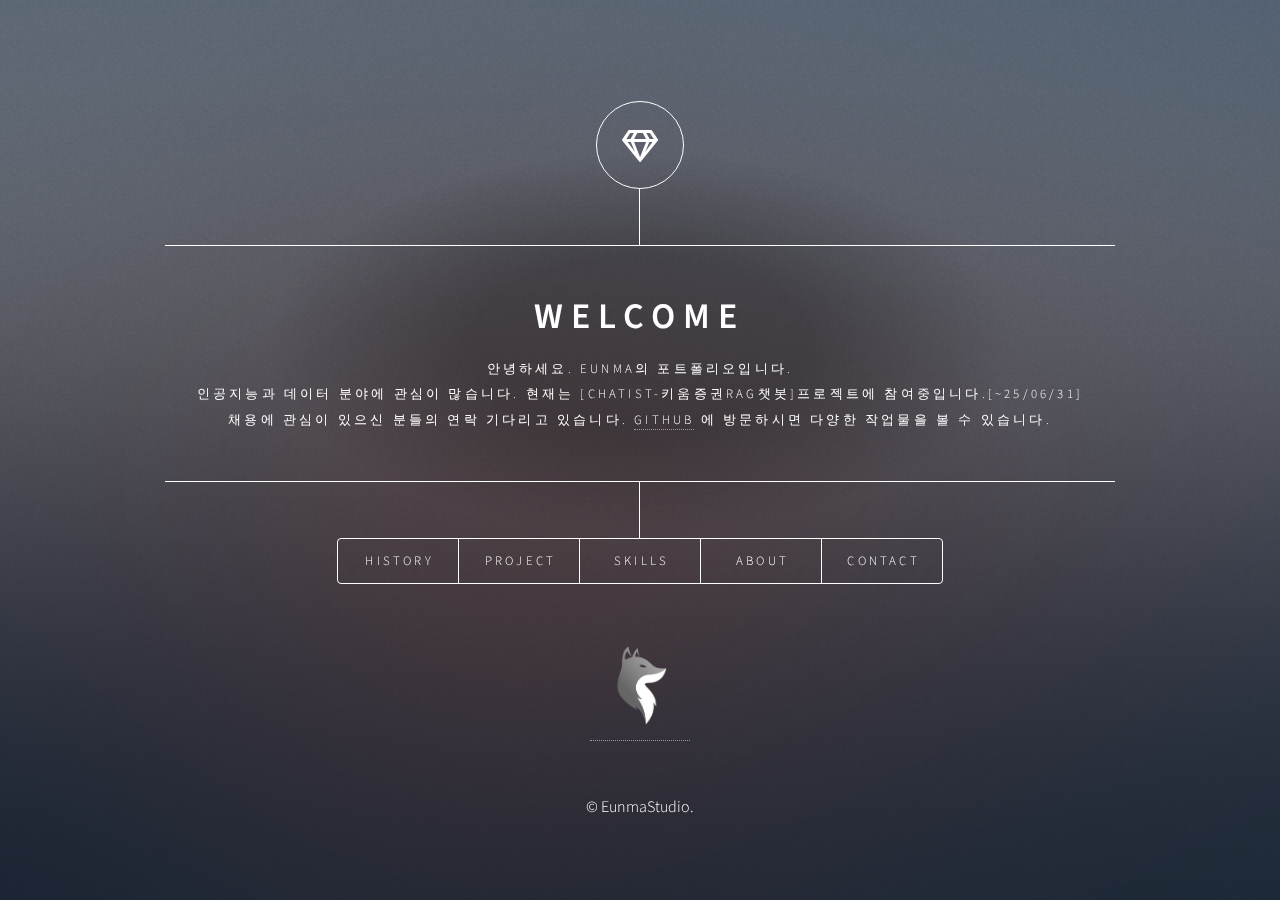
==== commit 75a59a1d: "Update index.html" ====
--- a/index.html
+++ b/index.html
@@ -6,6 +6,16 @@
 		<title>Eunma Studio</title>
 		<meta charset="utf-8" />
 		<meta name="viewport" content="width=device-width, initial-scale=1, user-scalable=no" />
+		<!-- Google tag (gtag.js) -->
+		<script async src="https://www.googletagmanager.com/gtag/js?id=G-YYV8Z5NQWD"></script>
+		<script>
+		window.dataLayer = window.dataLayer || [];
+		function gtag(){dataLayer.push(arguments);}
+		gtag('js', new Date());
+
+		gtag('config', 'G-YYV8Z5NQWD');
+		</script>
+		<link rel="stylesheet" href="https://cdnjs.cloudflare.com/ajax/libs/font-awesome/6.4.2/css/all.min.css">
 		<link rel="stylesheet" href="assets/css/main.css" />
 		<link rel="stylesheet" href="assets/css/chatbot.css" />
 		<noscript><link rel="stylesheet" href="assets/css/noscript.css" /></noscript>
@@ -25,18 +35,21 @@
 							<div class="inner">
 								<h1>welcome</h1>
 								<p>안녕하세요. Eunma의 포트폴리오입니다.<br />
+								인공지능과 데이터 분야에 관심이 많습니다. 현재는 [CHATIST-키움증권RAG챗봇]프로젝트에 참여중입니다.[~25/06/31]<br />
+								채용에 관심이 있으신 분들의 연락 기다리고 있습니다.
 									 <a href="https://github.com/Oh-JunTaek">github</a> 에 방문하시면 다양한 작업물을 볼 수 있습니다.<br />
 								</p>
 							</div>
 						</div>
 						<nav>
 							<ul>
-								<li><a href="#Certificates">History</a></li>							
+								<li><a href="#Certificates">History</a></li>	
+								<!-- <li><a href="#elements">Elements</a></li>-->
 								<li><a href="#projects">Project</a></li>
        							<li><a href="#skills">Skills</a></li>
 								<li><a href="#about">About</a></li>
 								<li><a href="#contact">Contact</a></li>
-								<!--<li><a href="#elements">Elements</a></li>-->
+
 							</ul>
 						</nav>
 					</header>
@@ -50,13 +63,45 @@
 							<h2 class="major">History</h2>
 						<!-- 교육 목록 -->
 						<div class="education-list">
+							<!-- CHATIST -->
+							<div class="education-section">
+								<button class="accordion">[프리랜서]CHATIST-키움증권RAG챗봇 (2025.03 ~ 2025.06)</button>
+								<div class="panel">
+								<span class="image main"><img src="images/chatist.png" alt="인공지능 모델링 기초 교육 이미지" /></span>
+								<p> 키움증권 사내 챗봇 프로젝트. 사내 문서를 RAG 시스템을 활용해 챗봇 서비스를 제공.</p>
+								<p><strong>맡은 주요 업무</strong></p>
+								<ul>
+									<li>데이터정제 및 전처리</li>
+									<li>QA</li>
+									<li>프롬프트 엔지니어링</li>
+								</ul>
+								<p><strong>추가 정보:</strong> <a href="http://chatist.ai/">CHATIST</a></p>
+							</div>
+
+							<hr style="border: 1px solid #ccc; margin: 30px 0;" /> <!-- 구분선 -->
+
+							<!-- 카부캠 -->
+							<div class="education-section">
+								<button class="accordion">[학습]카카오테크 부트캠프 (2024.06 ~ 2024.12)</button>
+								<div class="panel">
+								<span class="image main"><img src="images/KTBmain.jpg" alt="카카오테크 부트캠프 인공지능 과정 이미지" /></span>
+								<p><strong>소개문장:</strong> 카카오테크 부트캠프의 생성형AI 과정을 수강하면서 총 2개의 팀 프로젝트를 진행하였습니다.</p>
+								<p><strong>진행 프로젝트</strong></p>
+								<ul>
+									<li><a href="https://github.com/kakaotech-bootcamp-11">피카부 - KTB 수강생을 위한 챗봇 서비스</a></li>
+									<li><a href="https://github.com/KTB-Sixmen">GITFOLIO - 손쉽게 만드는 나만의 이력서</a></li>
+								</ul>
+								<p><strong>추가 정보:</strong> <a href="https://ktb.goorm.io/ai">카카오테크 부트캠프</a></p>
+							</div>
+							<hr style="border: 1px solid #ccc; margin: 30px 0;" /> <!-- 구분선 -->	
+
 							<!-- 교육01 -->
 							<div class="education-section">
-								<button class="accordion">인공지능 모델링 기초 (2024.06 ~ 2024.07)</button>
+								<button class="accordion">[학습]인공지능 모델링 기초 (2024.06 ~ 2024.07)</button>
 								<div class="panel">
 								<span class="image main"><img src="images/pic01.jpg" alt="인공지능 모델링 기초 교육 이미지" /></span>
-								<p><strong>소개문장:</strong> 인공지능에 관심을 가지고 공부를 시작하면서 들었던 첫 번째 강좌로, 인공지능 모델링에 대한 기초 지식을 배울 수 있었습니다.</p>
-								<p><strong>배운 내용:</strong></p>
+								<p> 인공지능에 관심을 가지고 공부를 시작하면서 들었던 첫 번째 강좌로, 인공지능 모델링에 대한 기초 지식을 배울 수 있었습니다.</p>
+								<p><strong>성과</strong></p>
 								<ul>
 									<li>데이터란 무엇인가?</li>
 									<li>평가지표의 이해</li>
@@ -74,11 +119,11 @@
 
 							<!-- 교육02 -->
 							<div class="education-section">
-								<button class="accordion">네이버커넥트재단 - Let's AI (2024.07 ~ 2024.08)</button>
+								<button class="accordion">[학습]네이버커넥트재단 - Let's AI (2024.05 ~ 2024.06)</button>
 								<div class="panel">
 								<span class="image main"><img src="images/pic011.jpg" alt="데이터 사이언스와 딥러닝 교육 이미지" /></span>
-								<p><strong>소개문장:</strong> 데이터 사이언스와 딥러닝의 기초와 활용을 학습한 과정으로, 이론과 실습을 통해 다양한 분석 기법을 배웠습니다.</p>
-								<p><strong>배운 내용:</strong></p>
+								<p>데이터 사이언스와 딥러닝의 기초와 활용을 학습한 과정으로, 이론과 실습을 통해 다양한 분석 기법을 배웠습니다.</p>
+								<p><strong>성과</strong></p>
 								<ul>
 									<li>데이터 사이언스의 발전</li>
 									<li>Numpy, pandas 기초</li>
@@ -93,11 +138,11 @@
 
 							<!-- 교육03 -->
 							<div class="education-section">
-								<button class="accordion">Data Science 2024 코칭스터디 (2024.07~ 2024.08)</button>
+								<button class="accordion">[학습]Data Science 2024 코칭스터디 (2024.07~ 2024.08)</button>
 								<div class="panel">
 								<span class="image main"><img src="images/pic015.png" alt="Data Science 2024 교육 이미지" /></span>
-								<p><strong>소개문장:</strong> 데이터 분석 기초부터 머신러닝까지의 과정을 학습하며 팀 프로젝트를 통해 실습을 진행한 코칭스터디 프로그램입니다.</p>
-								<p><strong>배운 내용:</strong></p>
+								<p>데이터 분석 기초부터 머신러닝까지의 과정을 학습하며 팀 프로젝트를 통해 실습을 진행한 코칭스터디 프로그램입니다</p>
+								<p><strong>성과</strong></p>
 								<ul>
 									<li>데이터 분석 기초</li>
 									<li>데이터 시각화 기법</li>
@@ -109,22 +154,24 @@
 
 							<hr style="border: 1px solid #ccc; margin: 30px 0;" /> <!-- 구분선 -->
 
-
-							<!-- 교육04 -->
+							<!-- 교육05 -->
 							<div class="education-section">
-								<button class="accordion">카카오테크 부트캠프 (2024.06 ~ 2024.12)</button>
+								<button class="accordion">[학습]Generative_AI (2024.11~ 2024.12)</button>
 								<div class="panel">
-								<!--<span class="image main"><img src="images/pic013.png" alt="카카오테크 부트캠프 인공지능 과정 이미지" /></span>-->
-								<p><strong>소개문장:</strong> 카카오테크 부트캠프의 인공지능 과정을 통해 다양한 AI 기술을 학습하고 있으며, 현재 진행 중입니다.</p>
-								<p><strong>배운 내용:</strong></p>
-								<ul>
-									<li>데이터 활용 및 구현</li>
-									<li>파이썬 프로그래밍</li>
-									<li>생성형 AI활용</li>
-									<li>팀 프로젝트 실습</li>
-								</ul>
-								<p><strong>추가 정보:</strong> <a href="https://ktb.goorm.io/ai">카카오테크 부트캠프</a></p>
-							</div>
+								<span class="image main"><img src="images/pic016.png" alt="Generative_AI" /></span>
+								<p><strong>소개문장:</strong> 생성형 AI를 활용한 간단한 실습</p>
+								<p><strong>성과</strong></p>
+								<ul>
+									<li>생성형 AI를 활용하여 원하는 이미지 생성하기</li>
+									<li>생성형 AI를 활용하여 원하는 분위기의 음악 생성하기</li>
+									<li>리더로 참여하여 팀원을 이끌어가며 스터디 참여하기</li>
+								</ul>
+								<p><strong>추가 정보:</strong> <a href="https://www.boostcourse.org/ai401/joinLectures/391900">Generative AI 세부 정보</a></p>
+							</div>
+
+							<hr style="border: 1px solid #ccc; margin: 30px 0;" /> <!-- 구분선 -->							
+
+
 
 						</article>
 
@@ -137,6 +184,8 @@
 
 							<!-- 프로젝트 1: MiniBaseball -->
 							<div class="project-section">
+								<button class="accordion">MiniBaseball 프로젝트 (2023.10 ~ 2023.11)</button>
+								<div class="panel">
 								<h3 style="font-size: 1.75em;">
 									<a href="https://github.com/Oh-JunTaek/MiniBaseball" target="_blank">
 										MiniBaseball 프로젝트
@@ -147,14 +196,58 @@
 								</a>
 								<p>Android Studio 기반의 숫자야구 게임 앱 프로젝트로, KOTLIN 언어로 개발부터 출시까지 진행한 싱글 프로젝트입니다. 독학으로 개발을 완료하고 Google PlayStore에 성공적으로 출시하였습니다.</p>
 							
-								<p><strong>프로젝트 기간:</strong> 2023년 10월 1일 ~ 2023년 11월</p>
-								<p><strong>프로젝트 목표:</strong> KOTLIN을 사용하여 Android Studio 기반으로 숫자야구 게임 앱을 개발하고 PlayStore에 출시.</p>
-								<p><strong>사용 기술:</strong> KOTLIN, Android Studio, 프롬프트 엔지니어링.</p>
-								<p><strong>핵심 기능:</strong> 게임 로직 구현, Android 앱 인터페이스 설계 및 최적화, PlayStore 배포.</p>
-								<p><strong>역할:</strong> 전체 프로젝트 설계 및 개발, 앱 로직 구현, PlayStore 출시.</p>
-								<p><strong>성과:</strong> 첫 번째 독학 프로젝트로 앱을 성공적으로 출시하며, 게임 로직 최적화 및 사용자 경험을 개선하는 과정에서 많은 기술적 성장을 이룸.</p>
-								<p><strong>향후 계획:</strong> 앱 기능 확장 및 UI/UX 개선, 사용자 피드백을 반영한 추가 업데이트 계획.</p>
-								<p><strong>개발 과정:</strong> 처음으로 product까지 진행된 프로젝트지만 개발 들어갈 당시 컴퓨터언어에 대한 지식이 전무한 상태여서 능동적인 코드 작성은 어려웠지만 프롬프트 엔지니어링을 통해 원하는 기능의 코드를 만들 수 있었고 그 과정에서 오류가 발생하면 어디서부터 잘못되었는지 찾기 어려웠습니다. 하지만 성공할 때 까지 유튜브 검색, 공식 문서 검색, 인터넷 강좌등을 찾으며 반복해서 진행한 결과 내가 서비스하려는 앱의 구조가 보이고, 어떤 상황에서는 어떤 작업을 해 주어야 하는지, 왜 이 오류가 발생하는지 알아낼 수 있는 통찰력이 생겼습니다. </p>
+								<p><strong>📅 프로젝트 기간</strong></p>
+								<ul>
+									<li>2023년 10월 1일 ~ 2023년 11월</li>
+								</ul>
+						
+								<p><strong>🎯 목표</strong></p>
+								<ul>
+									<li>Kotlin을 사용하여 Android Studio 기반 숫자야구 게임 앱 개발</li>
+									<li>Google PlayStore에 성공적으로 출시</li>
+								</ul>
+						
+								<p><strong>🛠️ 사용 기술</strong></p>
+								<ul>
+									<li>Kotlin</li>
+									<li>Android Studio</li>
+									<li>프롬프트 엔지니어링</li>
+								</ul>
+						
+								<p><strong>💡 핵심 기능</strong></p>
+								<ul>
+									<li>게임 로직 구현</li>
+									<li>Android 앱 인터페이스 설계 및 최적화</li>
+								</ul>
+						
+								<p><strong>🚀 성과</strong></p>
+								<ul>
+									<li>첫 번째 독학 프로젝트로 앱을 성공적으로 출시</li>
+									<li>PlayStore 배포(현재는 계정 보안 이슈로 내려간 상태[2024.12])</li>
+									<li>게임 로직 최적화 및 사용자 경험 개선</li>
+									<li>개발 과정에서 많은 기술적 성장 경험</li>
+								</ul>
+						
+								<p><strong>📌 역할</strong></p>
+								<ul>
+									<li>전체 프로젝트 설계 및 개발</li>
+									<li>앱 로직 구현</li>
+									<li>PlayStore 출시</li>
+								</ul>
+						
+								<p><strong>🔮 향후 계획</strong></p>
+								<ul>
+									<li>앱 기능 확장 및 UI/UX 개선</li>
+									<li>사용자 피드백을 반영한 추가 업데이트 계획</li>
+								</ul>
+						
+								<p><strong>🛠️ 개발 과정</strong></p>
+								<ul>
+									<li>개발 당시 프로그래밍 경험이 부족해 능동적인 코드 작성이 어려웠음</li>
+									<li>프롬프트 엔지니어링을 활용하여 원하는 기능의 코드 구현</li>
+									<li>오류 해결을 위해 유튜브, 공식 문서, 인터넷 강좌 등을 반복 학습</li>
+									<li>앱 구조 및 로직을 이해하며, 오류 원인 분석 능력 향상</li>
+								</ul>
 							</div>
 
 							<hr style="border: 1px solid #ccc; margin: 30px 0;" /> <!-- 프로젝트 구분선 -->
@@ -162,30 +255,63 @@
 
 							<!-- 프로젝트 2: LangChain 기반 RAG 활용 챗봇 -->
 							<div class="project-section">
+								<button class="accordion">LangChain 기반 RAG 챗봇 (2024.07 ~ 2024.09)</button>
+								<div class="panel">
 								<h3 style="font-size: 1.75em;">
 									<a href="https://github.com/kakaotech-bootcamp-11" target="_blank">
 										LangChain 기반 RAG 활용 챗봇
 									</a>
 								</h3>
-								<a href="https://ktb-chatbot.shop/" target="_blank">
+								<a href="https://github.com/kakaotech-bootcamp-11" target="_blank">
 									<span class="image main"><img src="images/pikkaboo.png" alt="pikkaboo 프로젝트 이미지" /></span>
 								</a>
 								<p>LangChain과 RAG 시스템을 활용한 AI 기반의 자연어 처리 챗봇 프로젝트입니다. 이 챗봇은 사용자 질문에 대한 실시간 답변을 제공하며, 텍스트 벡터화를 사용해 데이터 검색 기능을 포함하고 있습니다.</p>
 								
-								<p><strong>프로젝트 기간:</strong> 2024년 7월 ~ 2024년 9월, 버전 업데이트 진행중</p>
-								<p><strong>프로젝트 목표:</strong> LangChain과 RAG 시스템을 사용해 사용자에게 카카오 부트캠프에 대한 정보를 실시간 답변을 제공하는 챗봇을 구현.</p>
-								<p><strong>사용 기술:</strong> Python, LangChain, FastAPI, FAISS, OpenAI.</p>
-								<p><strong>핵심 기능:</strong> 실시간 질문 응답, 텍스트 벡터화를 통한 데이터 검색, 자연어 처리 기반 챗봇.</p>
-								<p><strong>역할:</strong> 데이터 수집 및 정제, LLM 활용 로직 설계, 텍스트 벡터화 시스템 설계, 데이터 검색 알고리즘 구현.</p>
-								<p><strong>성과:</strong> 챗봇을 통해 사용자 질의와 답변을 분석하여 RAG의 성능을 높이기 위한 데이터 정제 및 검색 기법 증강을 달성함. 벡터 DB 관리 기술을 활용해 검색 속도를 최적화함.</p>
-								<p><strong>향후 계획:</strong> 추가적인 기능 확장, 사용자 경험 개선 등을 통해 2기 부트캠프 사용자들 대상 상용화 목표.</p>
-								<p><strong>개발 과정:</strong> 인공지능관련된 첫 프로젝트여서 어떤 기술이 우리의 서비스에 최적화 된 기능인지 찾지 못했지만 자료조사를 통해 파인튜닝이 아니더라도 RAG를 통한 서비스가 오히려 파인튜닝보다 더 정확하고 신속한 서비스제공이 가능함을 알게되었습니다. 이후에는 RAG의 성능을 조금이라도 더 끌어 올리기 위해서 임베딩 기술, 청크를 나누는 방법, 데이터의 정제 등 여러가지 기법들을 찾고 테스트하며 조합하여 최적의 결과를 찾기 위해 계속 관련자료와 논문을 찾고 있습니다. 그 결과 100%의 정확성은 아니지만 유의미한 정확도 상승률을 보았고 현재는 더 좋은 성공률을 위해 버전업데이트를 진행중입니다. </p>
+								<p><strong>📅 프로젝트 기간</strong></p>
+								<ul>
+									<li>2024년 7월 ~ 2024년 9월</li>
+								</ul>
+								
+								<p><strong>🎯 목표</strong></p>
+								<ul>
+									<li>RAG 시스템을 활용해 카카오 부트캠프 관련 정보를 실시간 제공하는 AI 챗봇 개발</li>
+								</ul>
+								
+								<p><strong>🛠️ 사용 기술</strong></p>
+								<ul>
+									<li>Python, LangChain, FastAPI, FAISS, OpenAI</li>
+								</ul>
+								<p><strong>💡 핵심 기능</strong></p>
+								<ul>
+									<li>실시간 질문 응답</li>
+									<li>텍스트 벡터화를 활용한 데이터 검색</li>
+									<li>자연어 처리 기반 대화</li>
+								</ul>
+								<p><strong>🚀 성과</strong></p>
+								<ul>
+									<li>데이터 정제 및 검색 최적화 → RAG 성능 개선</li>
+									<li>벡터 DB 활용으로 검색 속도 향상</li>
+									<li>RAG 모델 최적화를 위한 실험 및 성능 분석 진행</li>
+								</ul>
+								<p><strong>📌 역할</strong></p>
+								<ul>
+									<li>데이터 수집 및 정제</li>
+									<li>LLM 로직 설계</li>
+									<li>텍스트 벡터화 및 검색 알고리즘 구현</li>
+								</ul>
+								<p><strong>🔮 향후 계획</strong></p>
+								<ul>
+									<li>추가적인 기능 확장 및 사용자 경험 개선</li>
+									<li>2기 부트캠프 사용자 대상 상용화 목표</li>
+								</ul>
 							</div>
 
 							<hr style="border: 1px solid #ccc; margin: 30px 0;" /> <!-- 프로젝트 구분선 -->
 
 							<!-- 프로젝트 3: Gitfolio -->
 							<div class="project-section">
+								<button class="accordion">Gitfolio 프로젝트 (2024.10 ~ 2024.12)</button>
+								<div class="panel">
 								<h3 style="font-size: 1.75em;">
 									<a href="https://github.com/KTB-Sixmen" target="_blank">
 										Gitfolio 프로젝트
@@ -196,14 +322,59 @@
 								</a>
 								<p>GitHub 레포지토리 내용을 기반으로 이력서를 자동으로 생성해주는 프로젝트입니다. 이 프로젝트는 개발자들의 GitHub 활동 내역을 분석하고, 이력서에 필요한 정보를 추출하여 템플릿에 맞춰 이력서를 자동으로 작성하는 시스템을 목표로 했습니다.</p>
 
-								<p><strong>프로젝트 기간:</strong> 2024년 10월 ~ 진행 중</p>
-								<p><strong>프로젝트 목표:</strong> GitHub 레포 내용을 분석하여 개발자들의 프로젝트 경험을 자동으로 이력서에 반영하는 시스템 구현.</p>
-								<p><strong>사용 기술:</strong> Python, LangChain, MongoDB, GitHub API.</p>
-								<p><strong>핵심 기능:</strong> GitHub API를 활용한 데이터 수집, 프로젝트 정보를 기반으로 자동 이력서 생성, PDF 및 Markdown 이력서 출력.</p>
-								<p><strong>역할:</strong> 데이터 수집 및 정제, 텍스트 분석 알고리즘 설계, 이력서 생성 로직, RAG를 통한 문서 읽기, 랭체인을 통한 유연한 LLM모델 사용 및 용도에 따른 프롬프트 로직 구현.</p>
-								<p><strong>성과:</strong> GitHub 활동 내역을 기반으로 자동으로 이력서를 생성함으로써 개발자들이 이력서를 보다 쉽게 관리할 수 있는 시스템을 구축. PDF 및 Markdown 형식으로 이력서를 자동 생성하는 기능을 구현함.</p>
-								<p><strong>향후 계획:</strong> 추가적인 템플릿 확장, 다양한 포맷의 이력서 제공, 사용자 맞춤형 이력서 추천 기능 개발 계획.</p>
-								<p><strong>개발 과정:</strong> LLM의 성능에 따른 결과물의 퀄리티를 확인하기 위해 다양한 모델을 사용해 검증단계를 거침. 한국어에 약한 모델은 영어로 결과물을 출력하는 방향도 검토. 정확도를 높이기 위한 파인튜닝 및 RAG 기법을 공부중입니다. </p>
+								<p><strong>📅 프로젝트 기간</strong></p>
+								<ul>
+									<li>2024년 10월 ~ 2024년 12월</li>
+								</ul>
+						
+								<p><strong>🎯 목표</strong></p>
+								<ul>
+									<li>GitHub 레포지토리 데이터를 분석하여 자동 이력서 생성 시스템 개발</li>
+									<li>개발자의 GitHub 활동 내역을 바탕으로 프로젝트 경험을 자동 반영</li>
+								</ul>
+						
+								<p><strong>🛠️ 사용 기술</strong></p>
+								<ul>
+									<li>Python</li>
+									<li>OpenAI API</li>
+									<li>GitHub API</li>
+								</ul>
+						
+								<p><strong>💡 핵심 기능</strong></p>
+								<ul>
+									<li>GitHub API를 활용한 프로젝트 데이터 수집</li>
+									<li>자동 이력서 생성 (PDF 및 Markdown 포맷 지원)</li>
+									<li>RAG를 활용한 문서 분석 및 내용 보강</li>
+								</ul>
+						
+								<p><strong>🚀 성과</strong></p>
+								<ul>
+									<li>GitHub 활동 내역을 기반으로 자동 이력서 생성 기능 구현</li>
+									<li>PDF 및 Markdown 형식으로 이력서 자동 생성 시스템 구축</li>
+									<li>개발자들이 이력서를 보다 쉽게 관리할 수 있도록 개선</li>
+								</ul>
+						
+								<p><strong>📌 역할</strong></p>
+								<ul>
+									<li>데이터 수집 및 정제</li>
+									<li>텍스트 분석 알고리즘 설계</li>
+									<li>이력서 생성 로직 개발</li>
+									<li>RAG 기반 문서 분석 및 보강</li>
+									<li>LLM 활용 및 프롬프트 최적화</li>
+								</ul>
+						
+								<p><strong>🔮 향후 계획</strong></p>
+								<ul>
+									<li>이력서 템플릿 확장 및 커스터마이징 기능 추가</li>
+									<li>다양한 포맷의 이력서 제공 (JSON, HTML 등 추가 지원)</li>
+									<li>사용자 맞춤형 이력서 추천 기능 개발</li>
+								</ul>
+						
+								<p><strong>🛠️ 개발 과정</strong></p>
+								<ul>
+									<li>LLM의 성능을 평가하기 위해 다양한 모델 검증</li>
+									<li>한국어 모델의 한계를 보완하기 위해 영어 출력을 고려</li>
+								</ul>
 							</div>
 
 							<hr style="border: 1px solid #ccc; margin: 30px 0;" /> <!-- 프로젝트 구분선 -->
@@ -215,87 +386,65 @@
 						<!-- Skills -->
 							<article id="skills">
 								<h2 class="major">Skills</h2>
-
-								<!-- 기술 아이콘 나열 -->
-								<div class="skills-icons" style="display: flex; flex-wrap: wrap; justify-content: center; gap: 10px; margin-top: 20px;">
-									<div>
-										<img src="images/python.jpg" alt="Python" style="width: 50px; height: 50px;" />
-									</div>
-									<div>
-										<img src="images/Kotlin.png" alt="Kotlin" style="width: 50px; height: 50px;" />
-									</div>
-									<div>
-										<img src="images/langchain.png" alt="LangChain" style="width: 50px; height: 50px;" />
-									</div>
-									<div>
-										<img src="images/flask.png" alt="flask" style="width: 50px; height: 50px;" />
-									</div>
-									<div>
-										<img src="images/androidstudio.png" alt="Android Studio" style="width: 50px; height: 50px;" />
-									</div>
-									<div>
-										<img src="images/mongoDB.png" alt="mongoDB" style="width: 50px; height: 50px;" />
-									</div>
-									<div>
-										<img src="images/notion.png" alt="notion" style="width: 50px; height: 50px;" />
-									</div>
-									<div>
-										<img src="images/github.png" alt="github" style="width: 50px; height: 50px;" />
-									</div>
-									<div>
-										<img src="images/ollama.png" alt="ollama" style="width: 50px; height: 50px;" />
-									</div>
-								</div>
-
-								<!-- 구분선 추가 -->
-								<hr style="border: 1px solid #ccc; margin: 20px 0;" />
-
 								
-								<!-- Python Section -->
-								<div class="skill-section">
-									<h3><img src="images/python.jpg" alt="Python" style="width: 50px; height: 50px;"/> Python</h3>
-									<p>Python은 데이터 분석, 웹 개발, 인공지능 및 다양한 스크립팅에 유용한 프로그래밍 언어입니다. Flask와 같은 프레임워크를 활용하여 웹 애플리케이션을 개발하고, TensorFlow, LangChain을 통해 AI 모델을 구축한 경험이 있습니다. 아직 숙련도는 조금 미숙하여 네이버 부스트코스를 통해 보충하고 있습니다.</p>
-								</div>
-								
-								<!-- Kotlin Section -->
-								<div class="skill-section">
-									<h3><img src="images/Kotlin.png" alt="Kotlin" style="width: 100px; height: 50px;"/> Kotlin</h3>
-									<p>Kotlin은 Android 앱 개발에 주로 사용되는 프로그래밍 언어로, Android Studio를 활용하여 여러 프로젝트를 진행한 경험이 있습니다. 특히, 우아한 테크코스 프리코스에 참여하면서 안드로이드 프로젝트를 통해 효율적인 앱 설계와 개발을 경험했습니다. 아직 숙련도는 조금 미숙하여 네이버 부스트코스를 통해 보충하고 있습니다.
-									</p>
-									<p>저의 Kotlin 활용 프로젝트를 <a href="https://github.com/kakaotech-bootcamp-11" target="_blank">GitHub에서 확인</a>하실 수 있습니다.</p>
-								</div>
-
-								<!-- LangChain Section -->
-								<div class="skill-section">
-									<h3><img src="images/langchain.png" alt="LangChain" style="width: 200px; height: 50px;"/> LangChain</h3>
-									<p>LangChain은 자연어 처리 및 AI 기반의 챗봇 개발에 사용되는 강력한 라이브러리입니다. LLaMA와 같은 모델과 연동하여 RAG 시스템을 구축하고, 텍스트 벡터화 및 데이터 검색 기능을 구현하는 데 사용하였습니다. 
-									</p>
-									<p>저의 LangChain이 활용된 팀 프로젝트를 <a href="https://github.com/kakaotech-bootcamp-11" target="_blank">GitHub에서 확인</a>하실 수 있습니다.</p>
-								</div>
-
-								<!-- SQL Section -->
-								<div class="skill-section">
-									<h3><img src="images/SQLD.jpg" alt="SQL" style="width: 200px; height: 50px;"/> SQL</h3>
-									<p>SQL은 데이터베이스 관리 및 쿼리 작성에 필요한 언어입니다. 각종 프로젝트를 진행하면서 데이터 관리에 대한 필요성을 느껴 SQLD 자격증을 취득하였습니다. 
-									<a href="images/SQLD01.jpg" target="_blank">SQLD 자격증 보기 (JPG)</a>
-									</p>
-								</div>
-								
-								<!-- Android Studio Section -->
-								<div class="skill-section">
-									<h3><img src="images/androidstudio.png" alt="Android Studio" style="width: 200px; height: 50px;"/> Android Studio</h3>
-									<p>Android Studio를 이용해 다양한 사이드 프로젝트 앱을 개발하고 있습니다. 취미로 안드로이드 앱을 만들며, 주기적으로 새로운 아이디어를 앱으로 구현하고 있습니다.</p>
-									<p>싱글 프로젝트로 숫자야구 게임을 개발하여 Google Play Store에 출시했습니다. 인기있거나 복잡한 기술이 들어간 프로젝트는 아니지만 개발지식이 전무한 상태에서 혼자의 힘으로 앱을 만들어 보고 싶다는 목표를 이루기 위해 처음으로 시작부터 출시까지 성공한 의미있는 프로젝트 입니다. 아래 링크를 통해 확인할 수 있습니다:</p>
-									<p><a href="https://play.google.com/store/apps/details?id=com.eubaseball.minibaseball&pli=1" target="_blank">앱 출시 링크 (Mini Baseball)</a></p>
-								</div>
-
-								<!-- CICD Section -->
-								<div class="skill-section">
-									<h3><img src="images/cicd.png" alt="CI/CD" style="width: 200px; height: 50px;"/> CI/CD</h3>
-									<p>CI/CD에 관심을 가지고 있으며,각종 프로젝트나 개발생활에서 활용할 수 있는 자동화는 최대한 구축하려고 노력합니다. 기술 블로그에 작성한 내용을 자동으로 GitHub 레포지토리에 반영하고, GitHub에 푸시된 내용을 기반으로 웹페이지를 자동 배포하는 프로젝트를 진행한 경험이 있습니다.
-									</p>
-									<p>팀 프로젝트를 진행하면서 전문적인 cicd툴에 대해서 접하게 되었고 개념을 익히는 중입니다.</p>
-								</div>
+								<!-- 사용 가능 언어 -->
+								<h3>📝 사용 가능 언어</h3>
+								<table class="skills-table">
+									<tr>
+										<td><i class="fa-brands fa-python"></i> Python</td>
+										<td class="stars">⭐⭐⭐☆☆</td>
+									</tr>
+									<tr>
+										<td><i class="fa-brands fa-korvue"></i> Kotlin</td>
+										<td class="stars">⭐⭐☆☆☆</td>
+									</tr>
+								</table>
+
+								<!-- 프레임워크 및 라이브러리 -->
+								<h3>🛠️ 프레임워크 & 라이브러리</h3>
+								<table class="skills-table">
+									<tr>
+										<td>langchain</td>
+										<td class="stars">⭐⭐⭐☆☆</td>
+									</tr>
+									<tr>
+										<td>SQL</td>
+										<td class="stars">⭐⭐☆☆☆</td>
+									</tr>
+									<tr>
+										<td>RAG</td>
+										<td class="stars">⭐⭐⭐☆☆</td>
+									</tr>
+									<tr>
+										<td>Llama</td>
+										<td class="stars">⭐⭐⭐☆☆</td>
+									</tr>
+								</table>
+
+								<!-- 개발 도구 -->
+								<h3>🖥️ 개발 도구</h3>
+								<table class="skills-table">
+									<tr>
+										<td><i class="fa-brands fa-android"></i> Android Studio</td>
+										<td class="stars">⭐⭐⭐⭐☆</td>
+									</tr>
+									<tr>
+										<td>Visual Studio Code</td>
+										<td class="stars">⭐⭐⭐⭐☆</td>
+									</tr>
+									<tr>
+										<td><i class="fa-brands fa-github"></i></td> <!-- FontAwesome 적용 -->
+										<td class="stars">⭐⭐⭐⭐☆</td>
+									</tr>
+									<tr>
+										<td>Notion</td>
+										<td class="stars">⭐⭐⭐☆☆</td>
+									</tr>
+									<tr>
+										<td>MongoDB</td>
+										<td class="stars">⭐⭐☆☆☆</td>
+									</tr>
+								</table>
 							</article>
 
 						<!-- About -->
--- a/assets/css/main.css
+++ b/assets/css/main.css
@@ -1,10 +1,10 @@
 @import url(fontawesome-all.min.css);
 @import url("https://fonts.googleapis.com/css?family=Source+Sans+Pro:300italic,600italic,300,600");
 
-/*
-	Dimension by HTML5 UP
-	html5up.net | @ajlkn
-	Free for personal and commercial use under the CCA 3.0 license (html5up.net/license)
+/*
+	Dimension by HTML5 UP
+	html5up.net | @ajlkn
+	Free for personal and commercial use under the CCA 3.0 license (html5up.net/license)
 */
 
 html, body, div, span, applet, object,
@@ -1140,11 +1140,11 @@
 			-ms-transition-delay: 0.75s;
 			transition-delay: 0.75s;
 			background-image: linear-gradient(to top, rgba(19, 21, 25, 0.5), rgba(19, 21, 25, 0.5)), url("../../images/overlay.png");
-			background-size: auto,+			background-size: auto,
  256px 256px;
-			background-position: center,+			background-position: center,
  center;
-			background-repeat: no-repeat,+			background-repeat: no-repeat,
  repeat;
 			z-index: 2;
 		}
@@ -1658,4 +1658,83 @@
 
 		body.is-preload #footer {
 			opacity: 0;
+		}
+		/* 드롭다운 버튼 스타일 */
+		.accordion {
+			background-color: #444; /* 어두운 배경 */
+			color: white; /* 밝은 글씨색 */
+			cursor: pointer;
+			padding: 15px;
+			width: 100%;
+			border: none;
+			text-align: left;
+			outline: none;
+			font-size: 16px;
+			transition: 0.4s;
+			white-space: normal; /* 텍스트가 넘치지 않도록 설정 */
+			word-wrap: break-word; /* 자동 줄바꿈 */
+			display: flex; /* 텍스트 정렬을 쉽게 조정 */
+			align-items: center; /* 세로 중앙 정렬 */
+		}
+		
+		/* 버튼 hover & active 효과 */
+		.accordion:hover, .active {
+			background-color: #666;
+		}
+
+		/* 펼쳐지는 컨텐츠 스타일 */
+		.panel {
+			padding: 15px;
+			display: none;
+			background-color: #222; /* 다크모드에 맞춘 배경 */
+			overflow: hidden;
+			color: white; /* 글씨 색을 흰색으로 변경 */
+		}
+
+		/* 리스트 스타일 수정 */
+		.panel ul {
+			padding: 0;
+			list-style-type: none;
+		}
+
+		.panel ul li {
+			background-color: #3b5998; /* 블루 계열 배경 */
+			color: white;
+			padding: 8px;
+			margin: 5px 0;
+			border-radius: 5px;
+		}
+
+		/* 스킬 섹션 아이콘 */
+		.skills-section {
+			text-align: center;
+			margin: 40px 0;
+		}
+		
+		.skills-table {
+			width: 100%;
+			max-width: 600px;
+			margin: auto;
+			border-collapse: collapse;
+		}
+		
+		.skills-table td {
+			border: 1px solid #ddd;
+			padding: 10px;
+			text-align: center;
+		}
+		
+		.skills-table th {
+			background-color: #333;
+			color: white;
+		}
+		
+		.skill-icon {
+			width: 40px;
+			height: 40px;
+		}
+		
+		.stars {
+			font-size: 1.2em;
+			color: #ffcc00;
 		}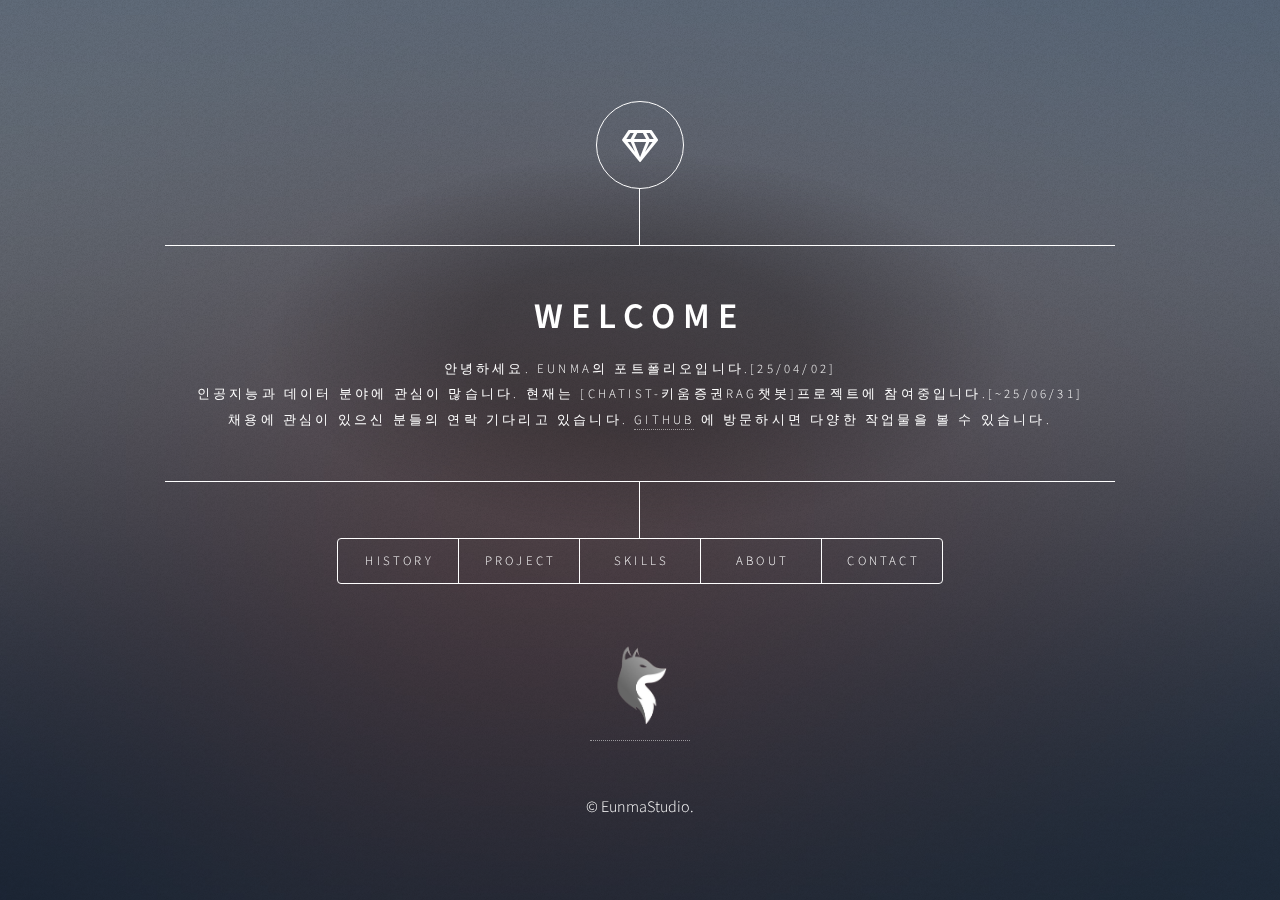
==== commit b2ef4fbd: "Update index.html" ====
--- a/index.html
+++ b/index.html
@@ -34,7 +34,7 @@
 						<div class="content">
 							<div class="inner">
 								<h1>welcome</h1>
-								<p>안녕하세요. Eunma의 포트폴리오입니다.<br />
+								<p>안녕하세요. Eunma의 포트폴리오입니다.[25/04/02]<br />
 								인공지능과 데이터 분야에 관심이 많습니다. 현재는 [CHATIST-키움증권RAG챗봇]프로젝트에 참여중입니다.[~25/06/31]<br />
 								채용에 관심이 있으신 분들의 연락 기다리고 있습니다.
 									 <a href="https://github.com/Oh-JunTaek">github</a> 에 방문하시면 다양한 작업물을 볼 수 있습니다.<br />
